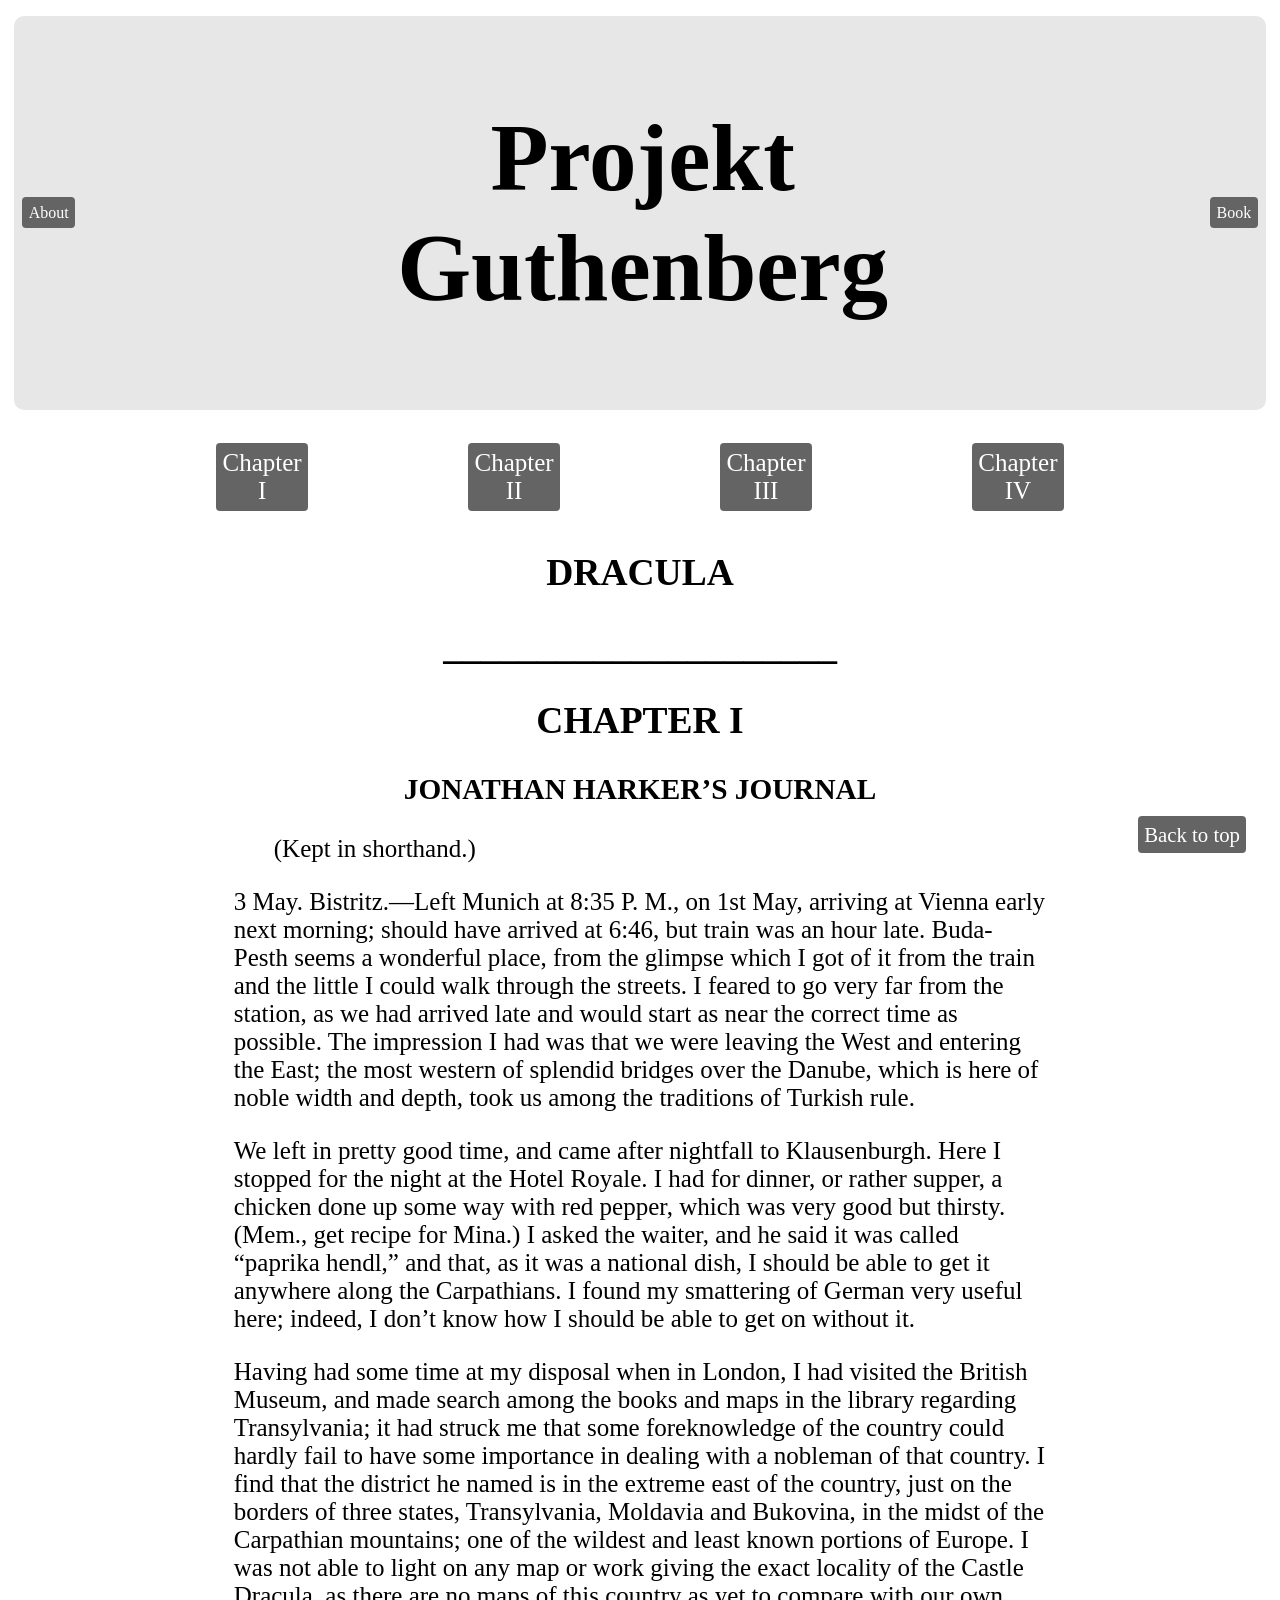
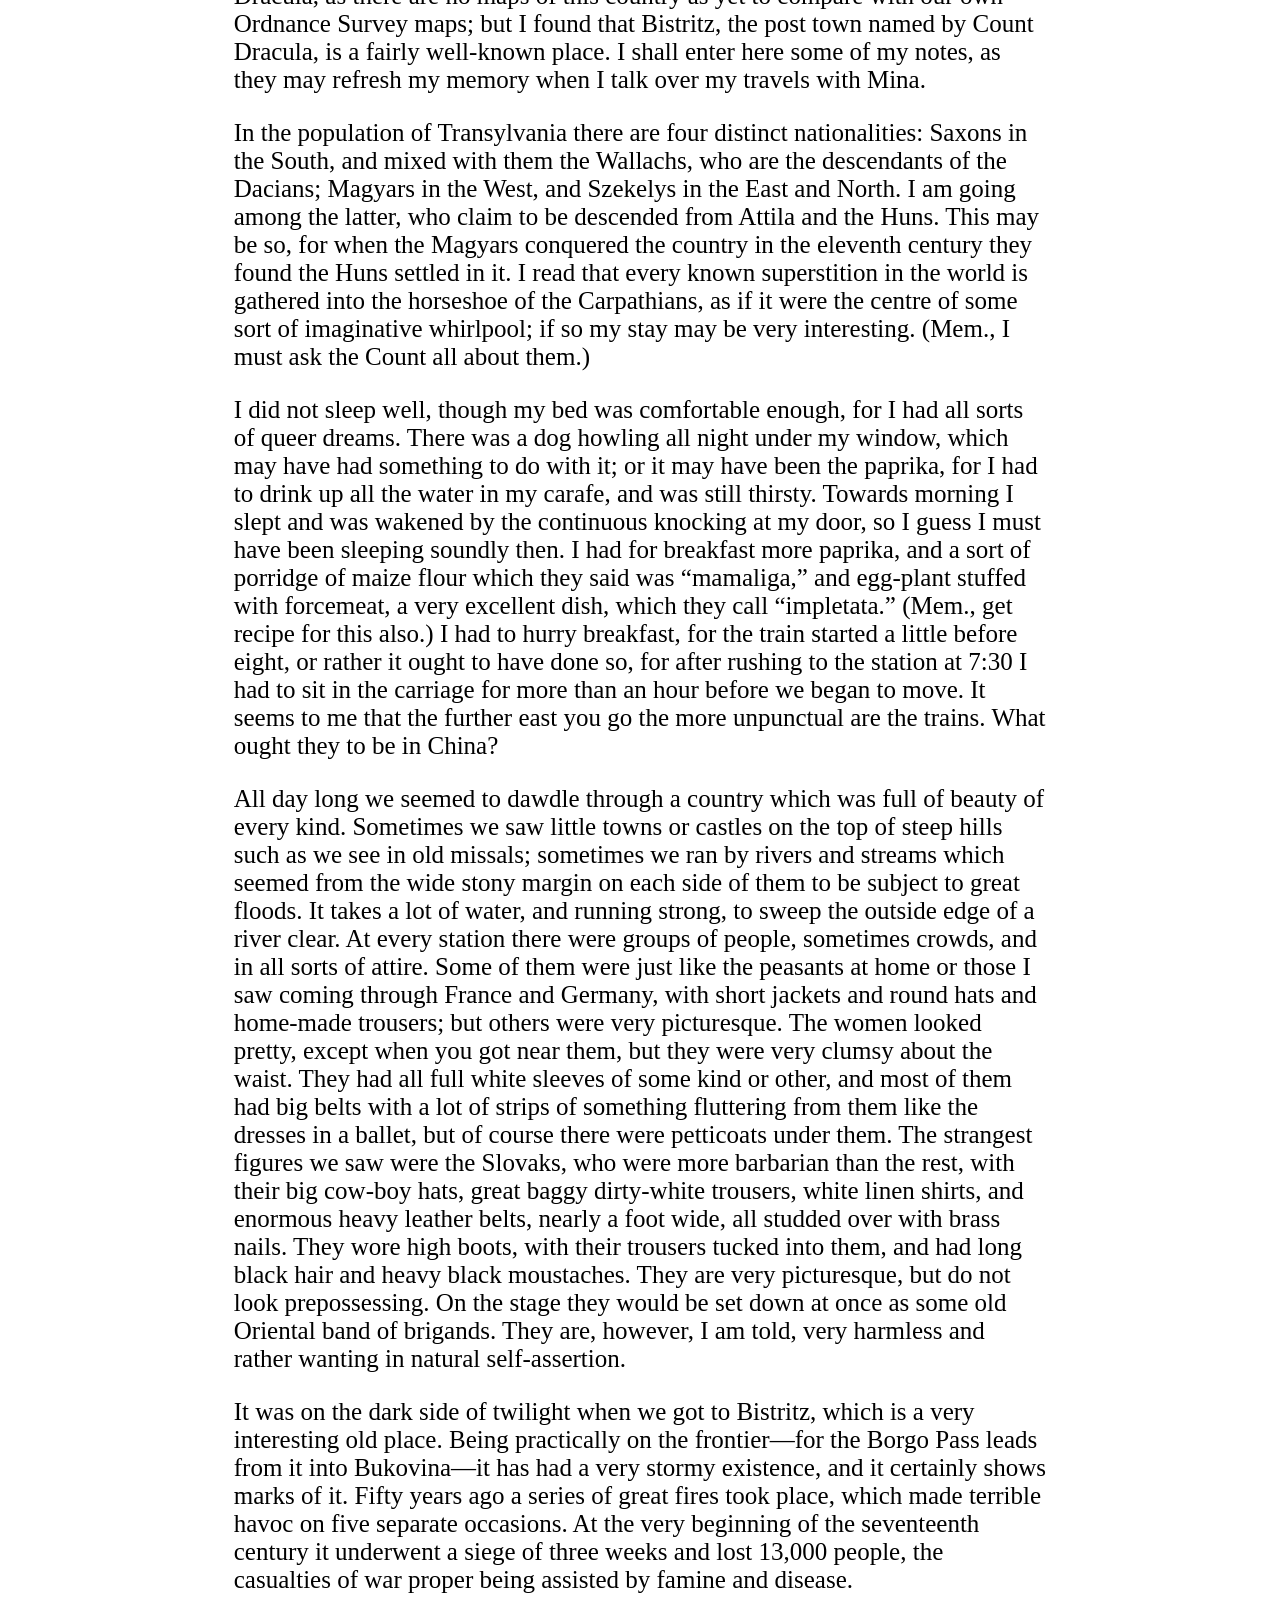
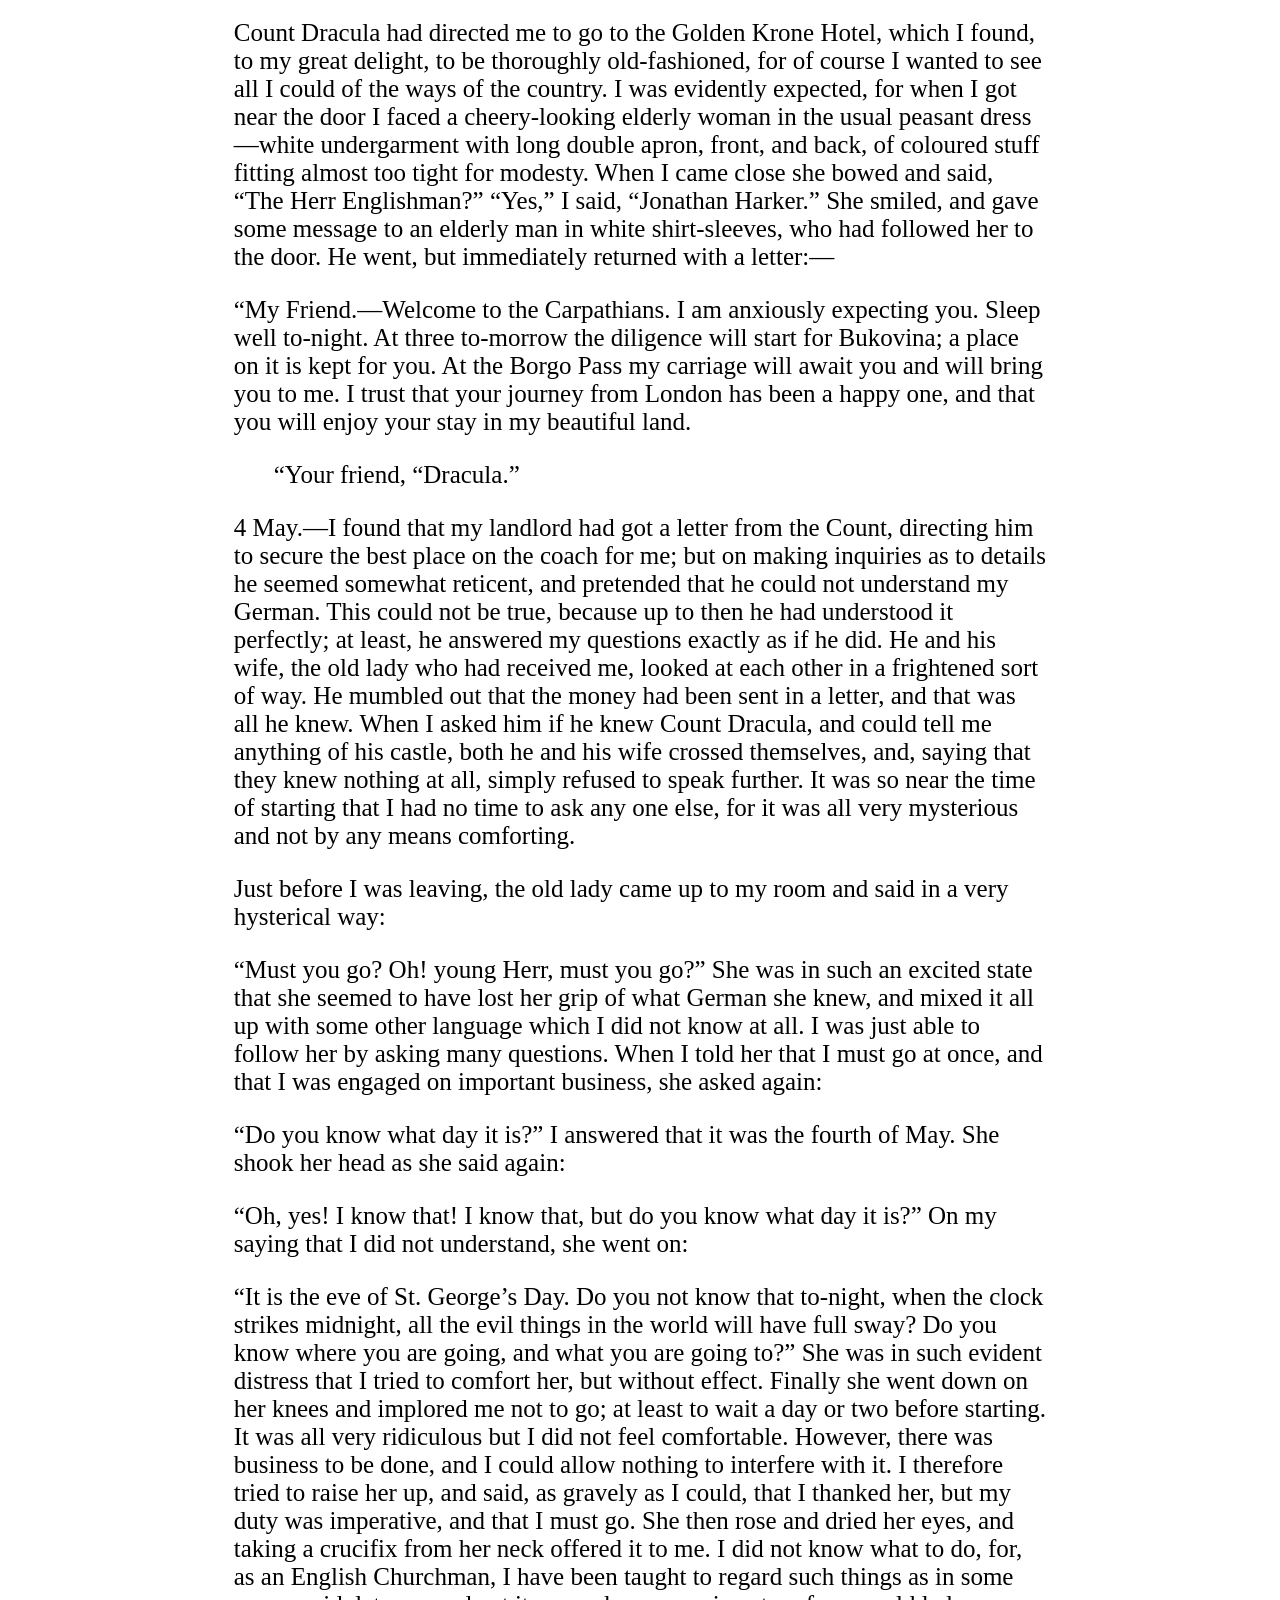
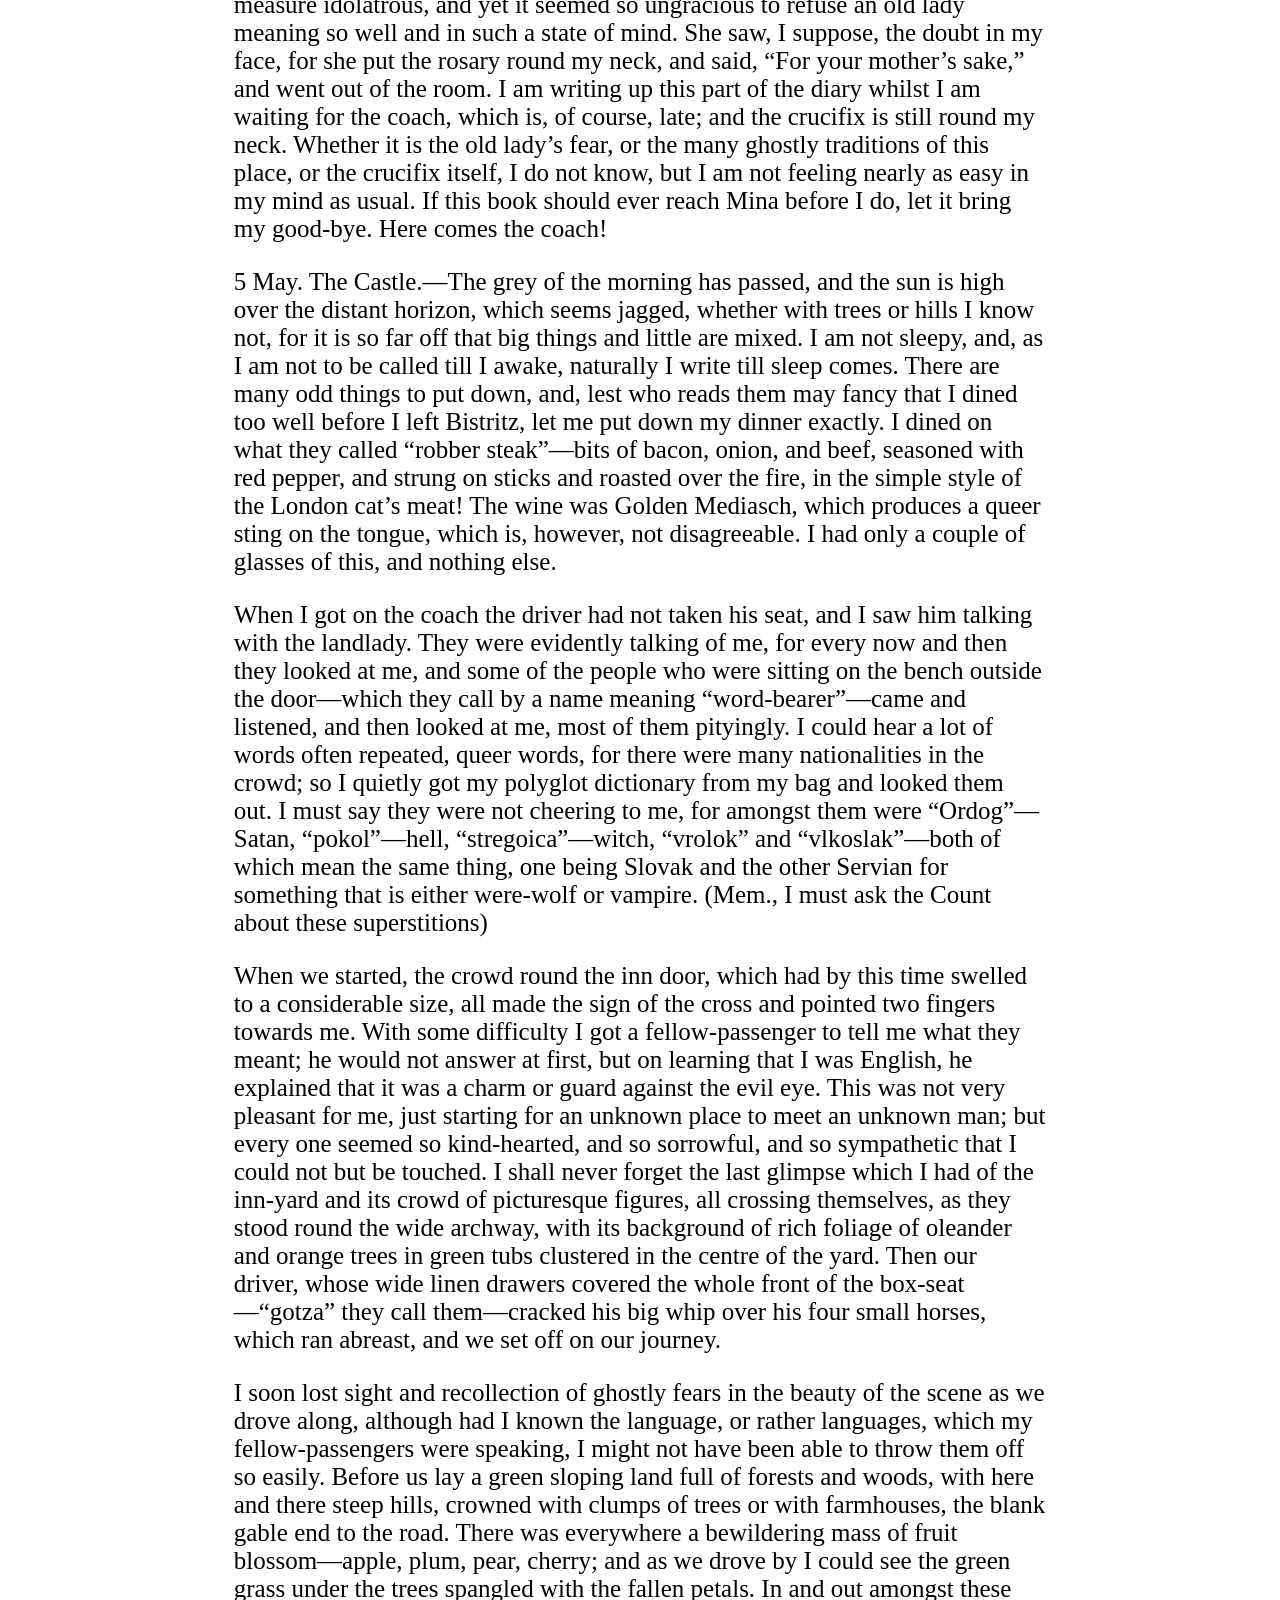
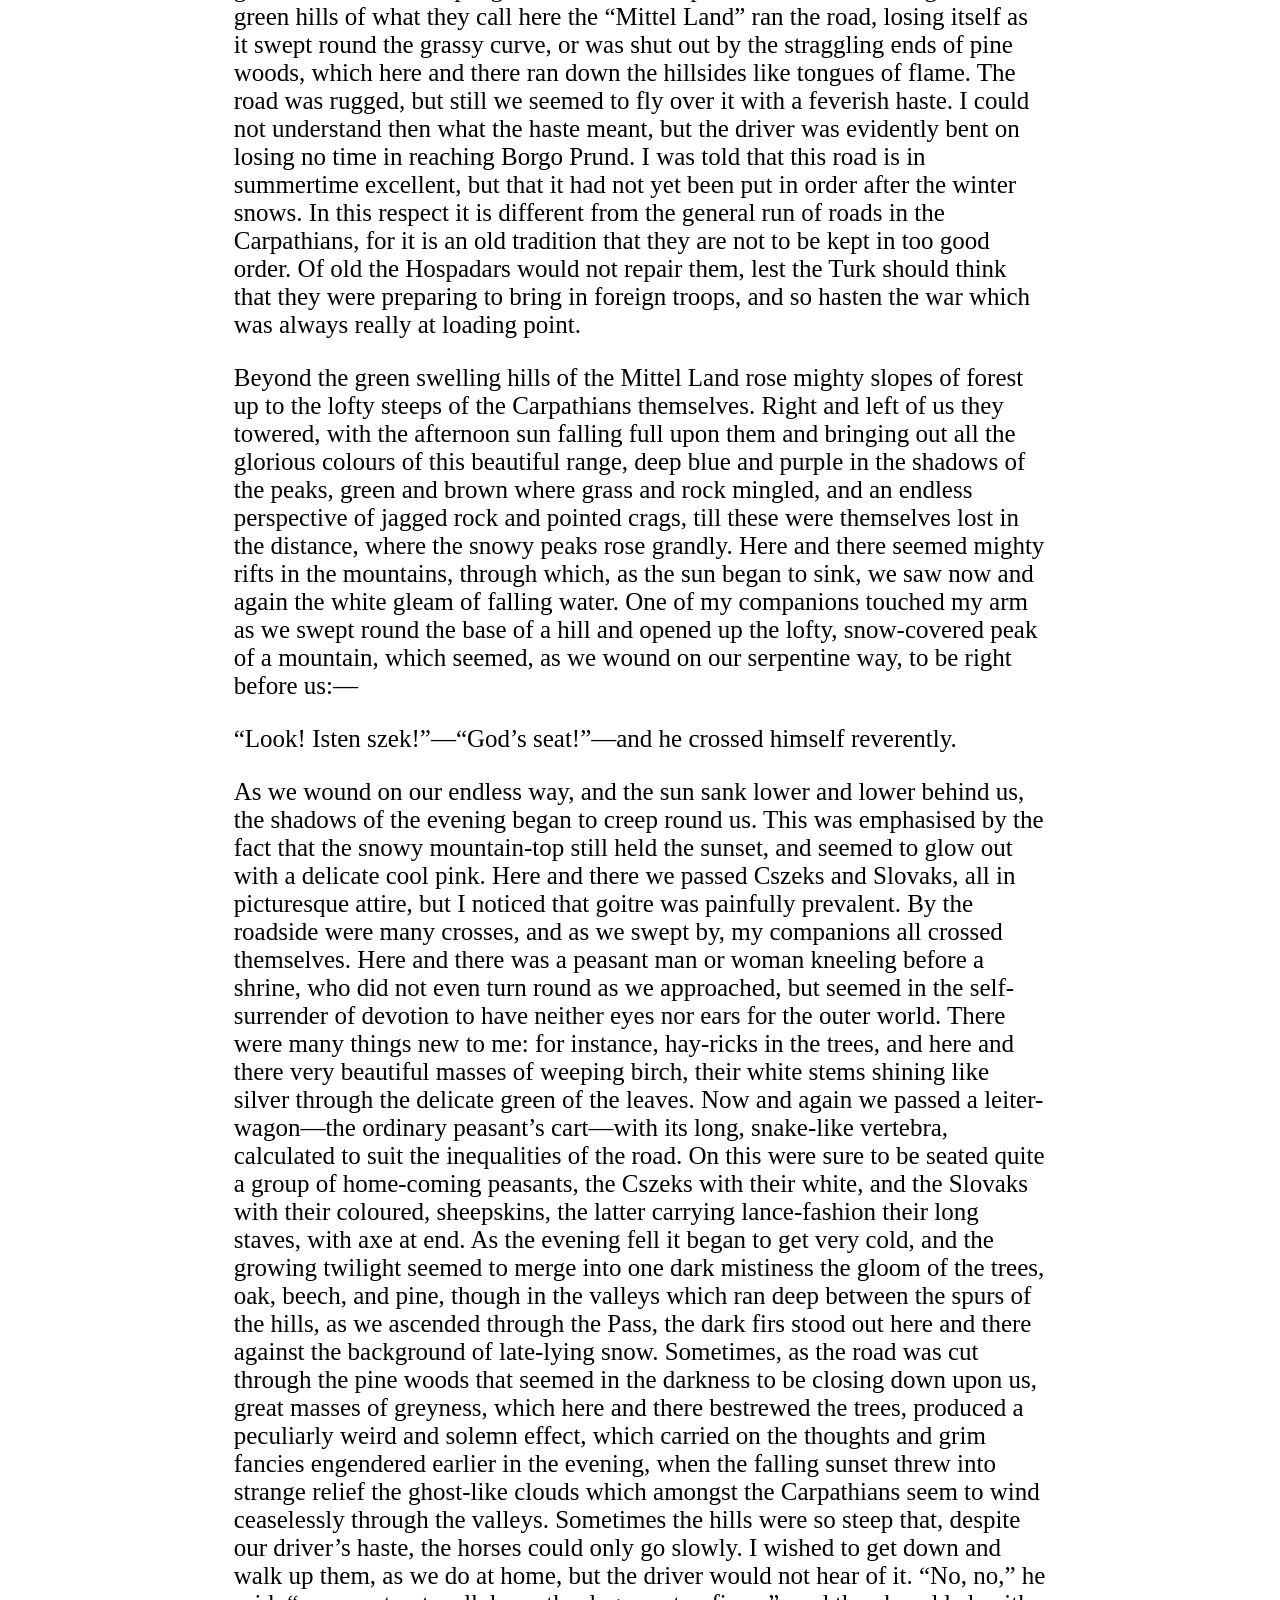
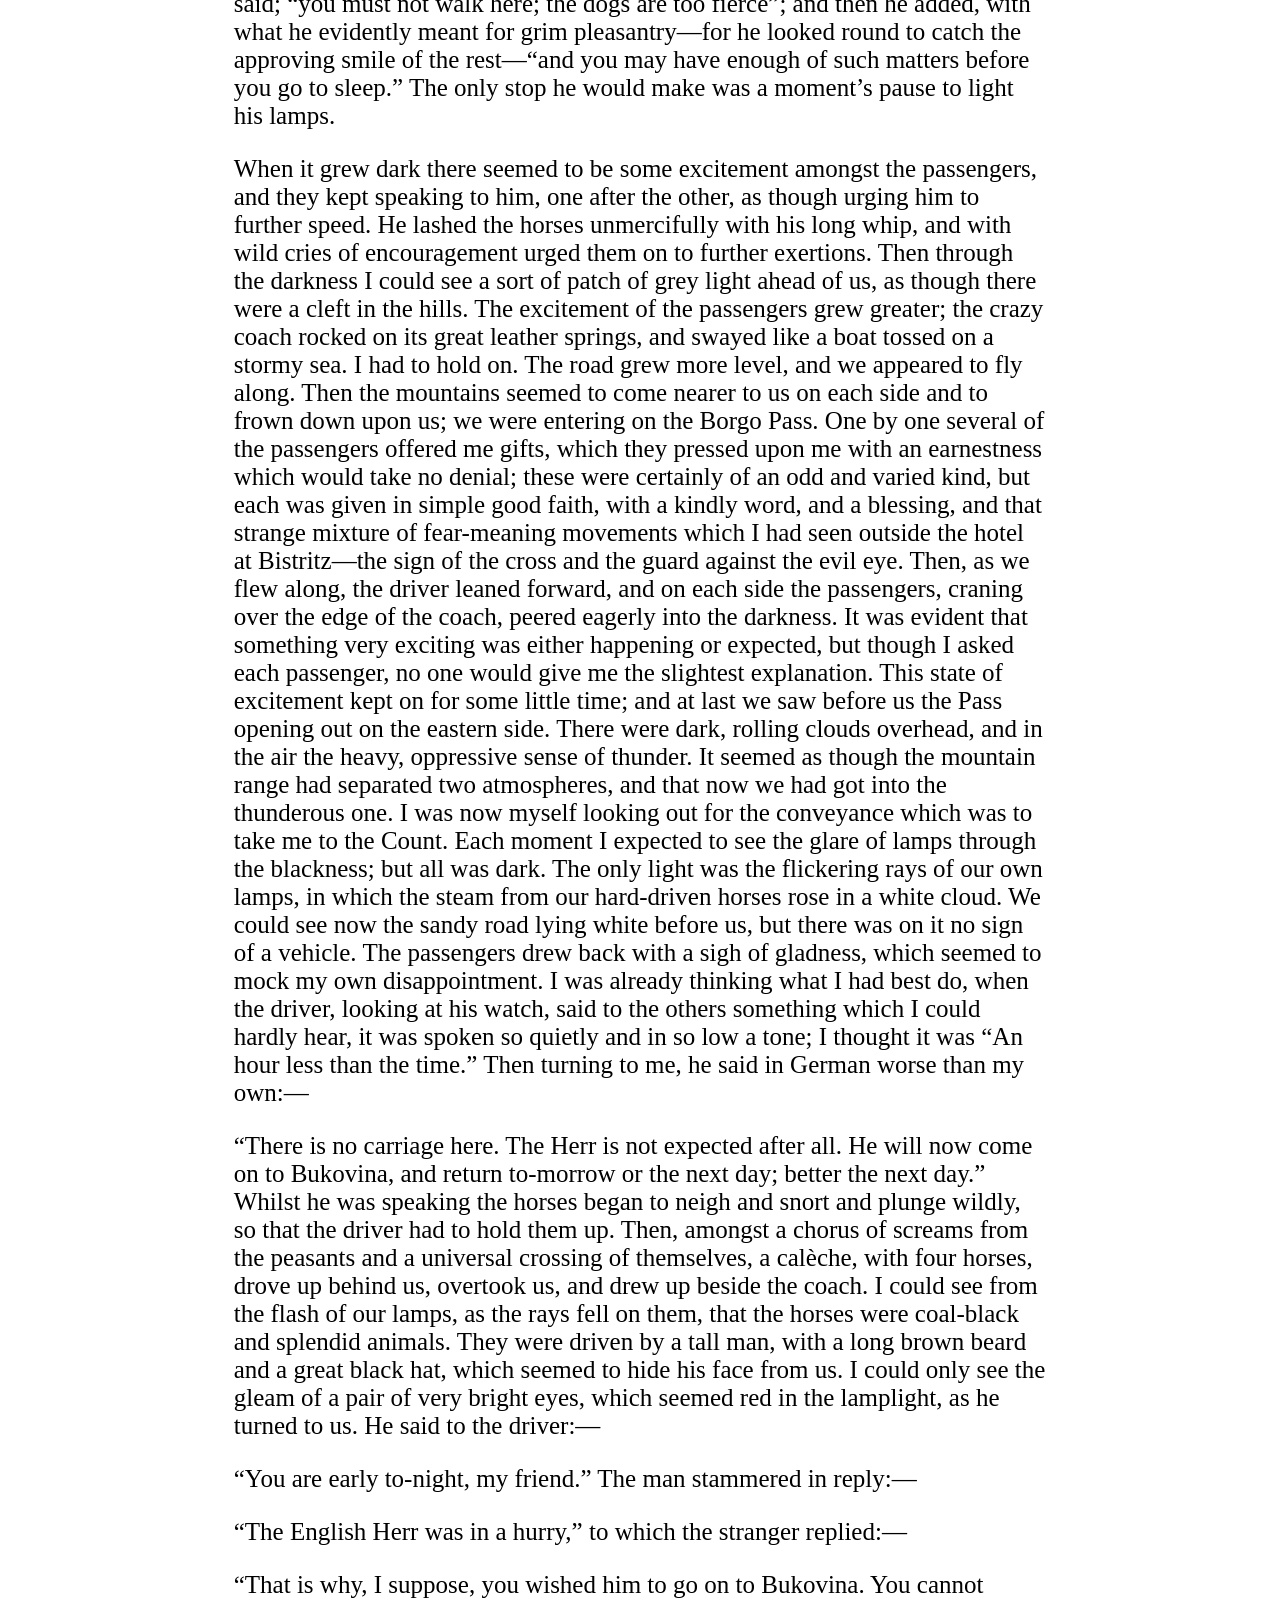
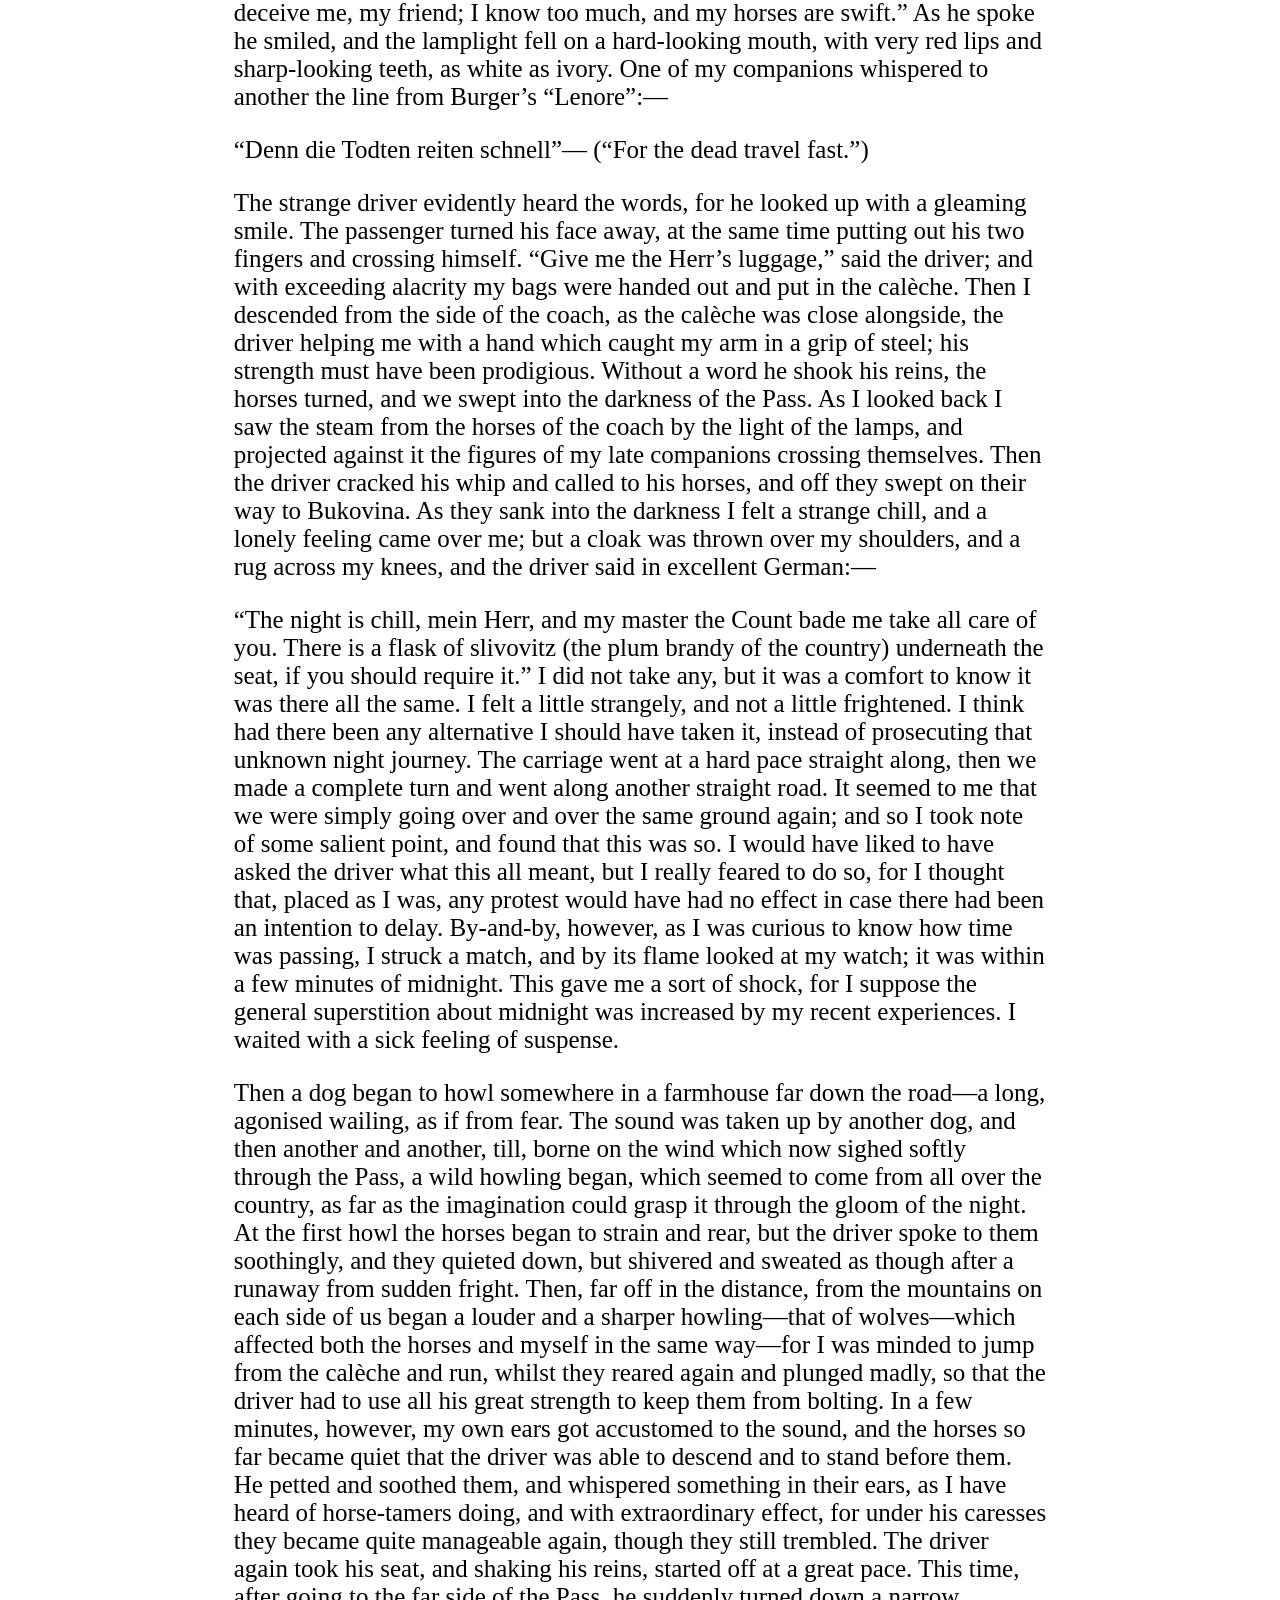
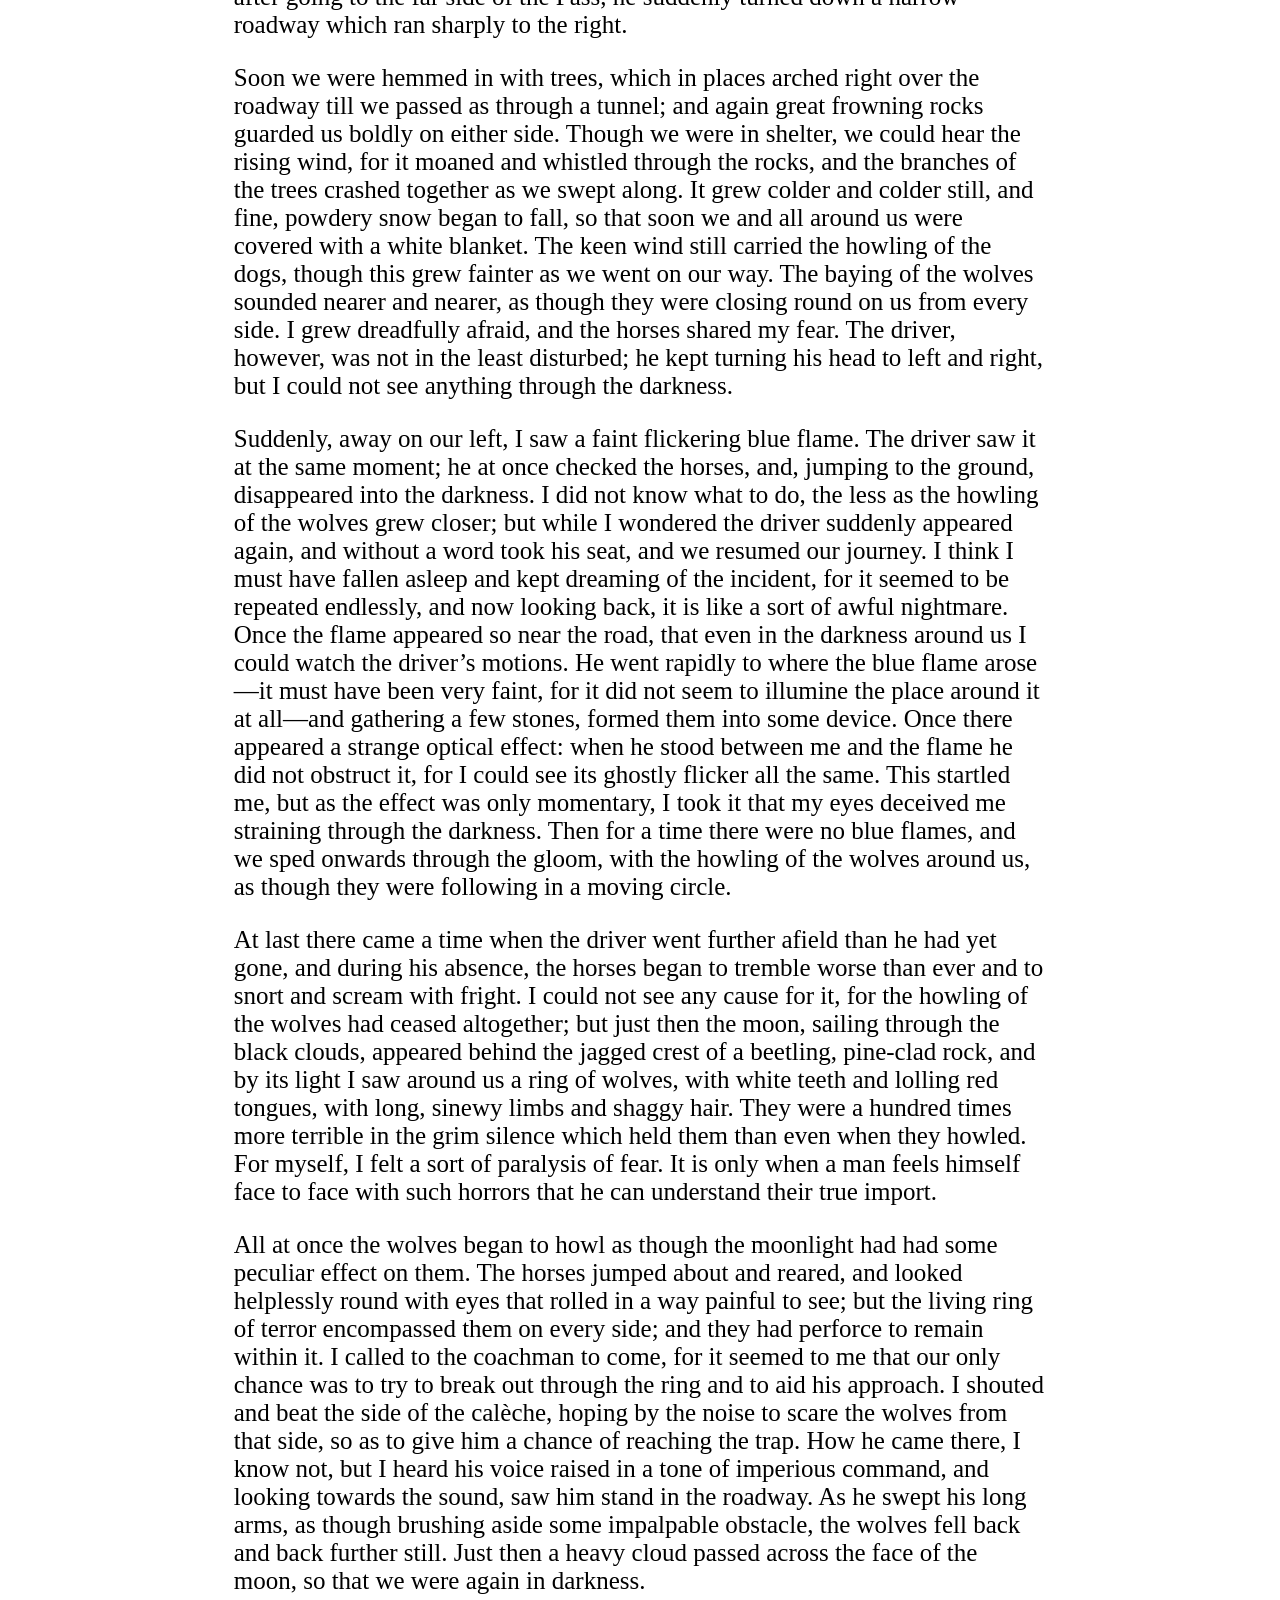
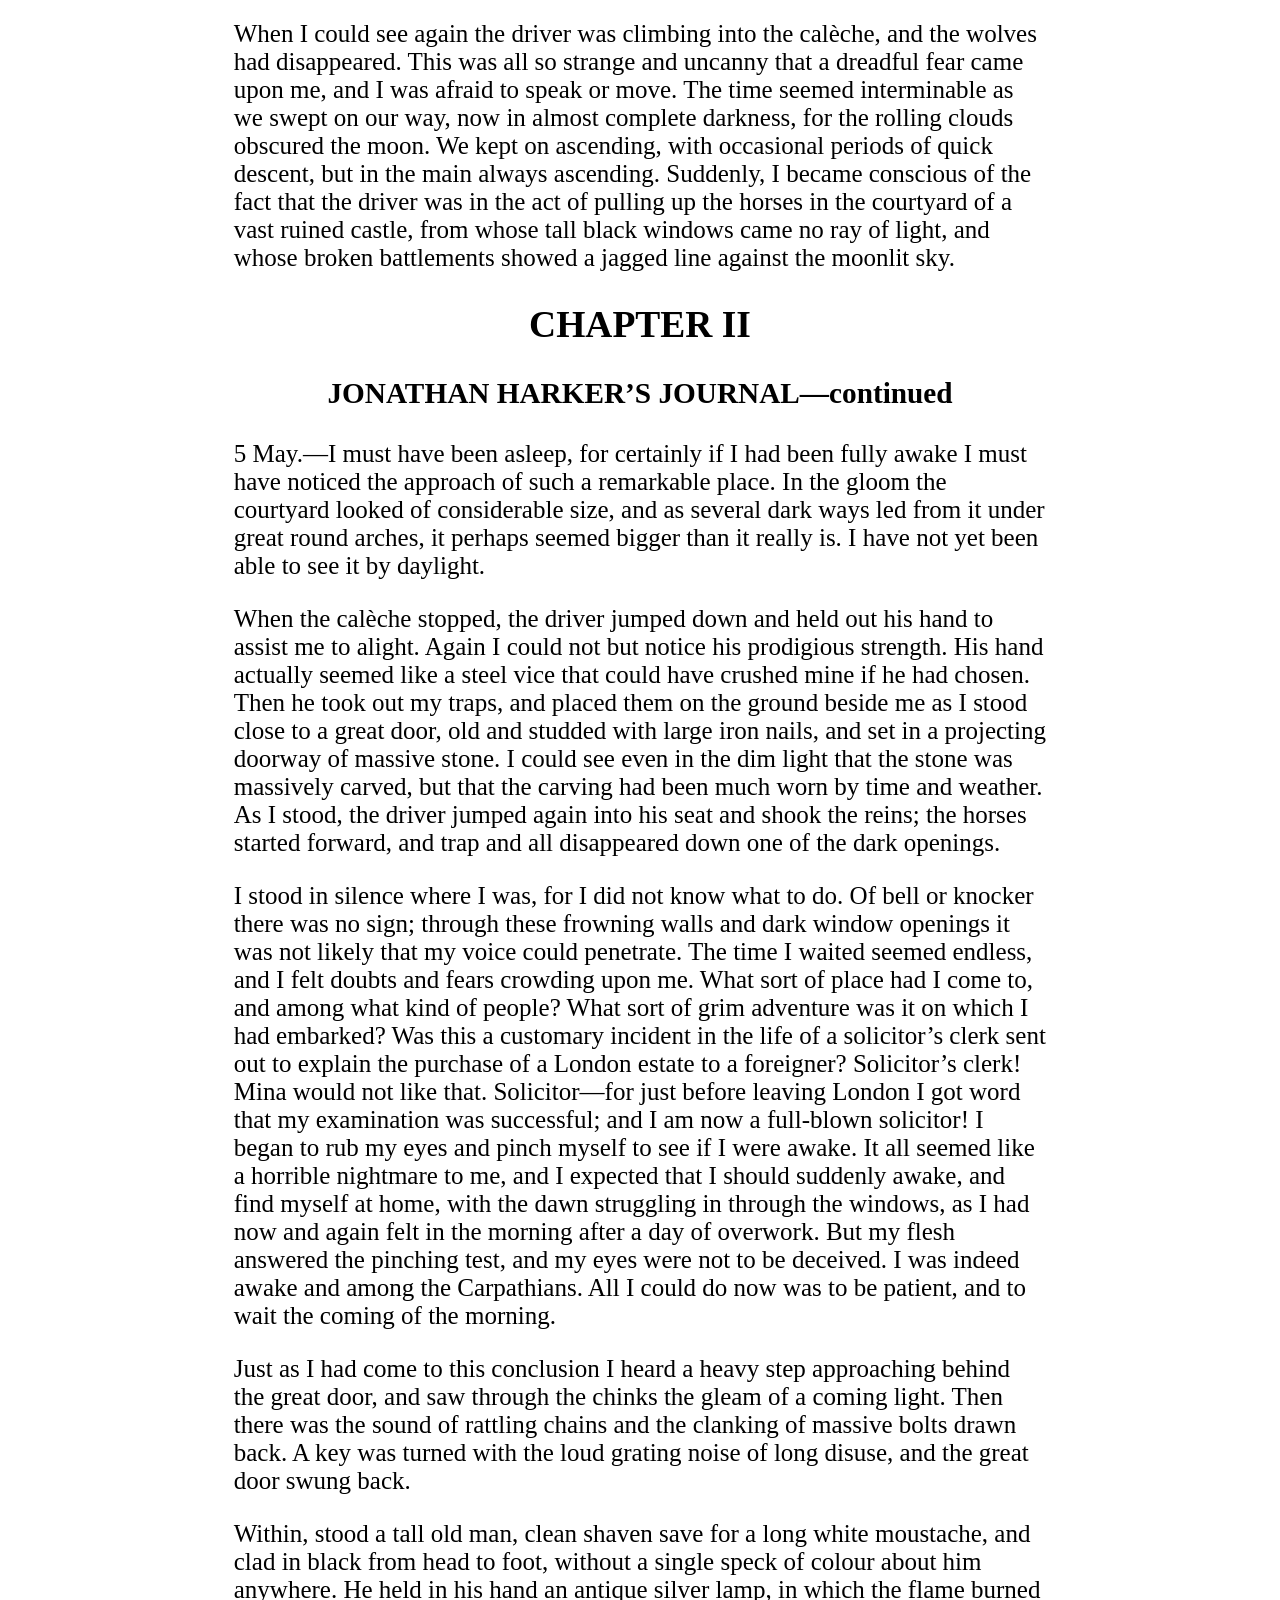
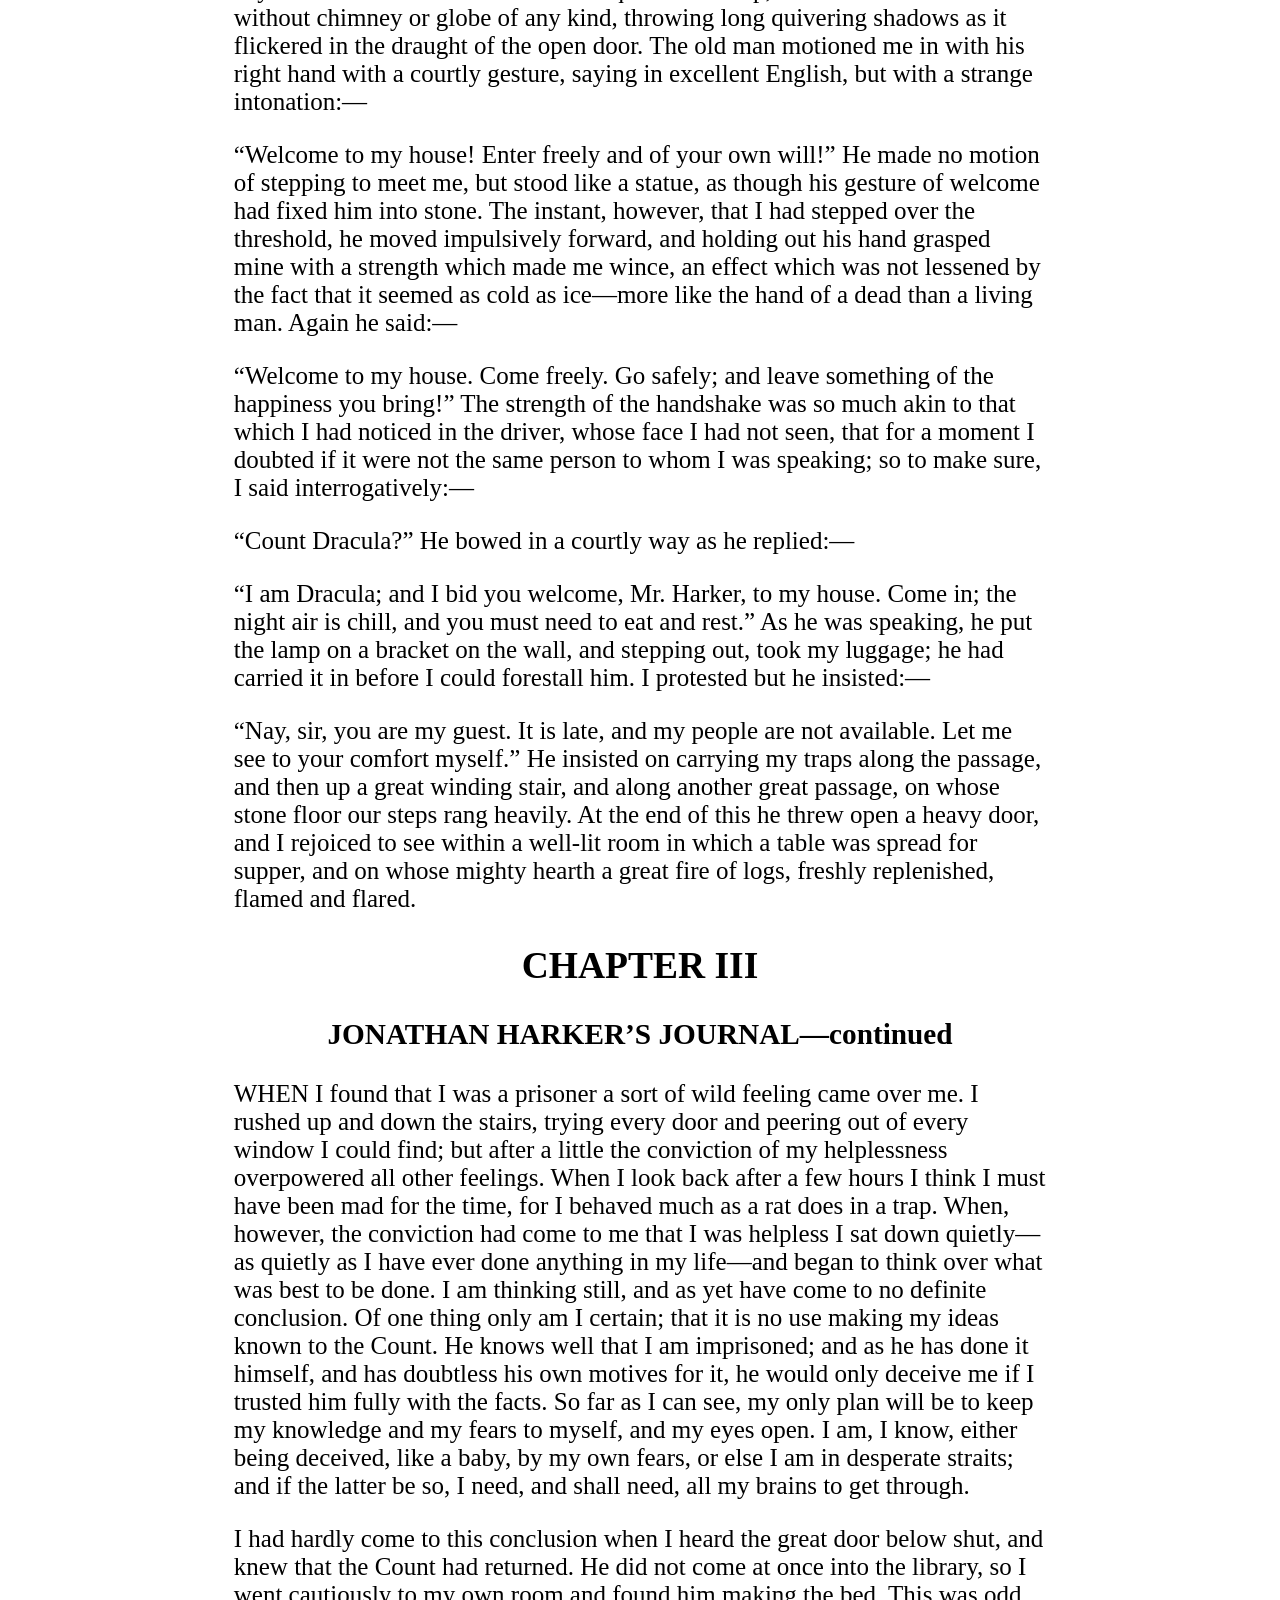
==== index.html @ 13e63dda "webbplats" ====
<!DOCTYPE html>
<html lang="en">
<head>
    <meta charset="UTF-8">
    <meta name="viewport" content="width=device-width, initial-scale=1.0">
    <title>Document</title>
    <link rel="stylesheet" href="guthenberg.css">
</head>
<body>
    <header id="Top">
        <nav>
            <ul>
                <li>
                    <a href="om_guthenberg.html">About</a>
                </li>
                <li>
                    <h1 class="Guthenberg">Projekt Guthenberg</h1>
                </li>
    
                <li>
                    <a href="index.html">Book</a>
                </li>
            </ul>
        </nav>
    </header>

    <main class="container">
        <nav>
            <ul>
                <li>
                    <a class="rubrikstil" href="#chapter1">Chapter I</a>
                </li>
                <li>
                    <a class="rubrikstil" href="#chapter2">Chapter II</a>
                </li>
                <li>
                    <a class="rubrikstil" href="#chapter3">Chapter III</a>
                </li>
                <li>
                    <a class="rubrikstil" href="#chapter4">Chapter IV</a>
                </li>
            </ul>
        </nav>

        <h2 class="rubrikstil" >
            DRACULA
        </h2>
        <h2 class="rubrikstil">
            _____________________
        </h2>
        <h2 id="chapter1" class="rubrikstil">
            CHAPTER I
        </h2>
        <h3 class="rubrikstil">
            JONATHAN HARKER’S JOURNAL
        </h3>
        <blockquote>
            <p>(Kept in shorthand.)</p>
        </blockquote>
        <p>3 May. Bistritz.—Left Munich at 8:35 P. M., on 1st May, arriving at Vienna early next morning; should have arrived at 6:46, but train was an hour late. Buda-Pesth seems a wonderful place, from the glimpse which I got of it from the train and the little I could walk through the streets. I feared to go very far from the station, as we had arrived late and would start as near the correct time as possible. The impression I had was that we were leaving the West and entering the East; the most western of splendid bridges over the Danube, which is here of noble width and depth, took us among the traditions of Turkish rule.</p>
        <p>We left in pretty good time, and came after nightfall to Klausenburgh. Here I stopped for the night at the Hotel Royale. I had for dinner, or rather supper, a chicken done up some way with red pepper, which was very good but thirsty. (Mem., get recipe for Mina.) I asked the waiter, and he said it was called “paprika hendl,” and that, as it was a national dish, I should be able to get it anywhere along the Carpathians. I found my smattering of German very useful here; indeed, I don’t know how I should be able to get on without it.</p>
        <p>Having had some time at my disposal when in London, I had visited the British Museum, and made search among the books and maps in the library regarding Transylvania; it had struck me that some foreknowledge of the country could hardly fail to have some importance in dealing with a nobleman of that country. I find that the district he named is in the extreme east of the country, just on the borders of three states, Transylvania, Moldavia and Bukovina, in the midst of the Carpathian mountains; one of the wildest and least known portions of Europe. I was not able to light on any map or work giving the exact locality of the Castle Dracula, as there are no maps of this country as yet to compare with our own Ordnance Survey maps; but I found that Bistritz, the post town named by Count Dracula, is a fairly well-known place. I shall enter here some of my notes, as they may refresh my memory when I talk over my travels with Mina.</p>
        <p>In the population of Transylvania there are four distinct nationalities: Saxons in the South, and mixed with them the Wallachs, who are the descendants of the Dacians; Magyars in the West, and Szekelys in the East and North. I am going among the latter, who claim to be descended from Attila and the Huns. This may be so, for when the Magyars conquered the country in the eleventh century they found the Huns settled in it. I read that every known superstition in the world is gathered into the horseshoe of the Carpathians, as if it were the centre of some sort of imaginative whirlpool; if so my stay may be very interesting. (Mem., I must ask the Count all about them.)</p>
        <p>I did not sleep well, though my bed was comfortable enough, for I had all sorts of queer dreams. There was a dog howling all night under my window, which may have had something to do with it; or it may have been the paprika, for I had to drink up all the water in my carafe, and was still thirsty. Towards morning I slept and was wakened by the continuous knocking at my door, so I guess I must have been sleeping soundly then. I had for breakfast more paprika, and a sort of porridge of maize flour which they said was “mamaliga,” and egg-plant stuffed with forcemeat, a very excellent dish, which they call “impletata.” (Mem., get recipe for this also.) I had to hurry breakfast, for the train started a little before eight, or rather it ought to have done so, for after rushing to the station at 7:30 I had to sit in the carriage for more than an hour before we began to move. It seems to me that the further east you go the more unpunctual are the trains. What ought they to be in China?</p>
        <p>All day long we seemed to dawdle through a country which was full of beauty of every kind. Sometimes we saw little towns or castles on the top of steep hills such as we see in old missals; sometimes we ran by rivers and streams which seemed from the wide stony margin on each side of them to be subject to great floods. It takes a lot of water, and running strong, to sweep the outside edge of a river clear. At every station there were groups of people, sometimes crowds, and in all sorts of attire. Some of them were just like the peasants at home or those I saw coming through France and Germany, with short jackets and round hats and home-made trousers; but others were very picturesque. The women looked pretty, except when you got near them, but they were very clumsy about the waist. They had all full white sleeves of some kind or other, and most of them had big belts with a lot of strips of something fluttering from them like the dresses in a ballet, but of course there were petticoats under them. The strangest figures we saw were the Slovaks, who were more barbarian than the rest, with their big cow-boy hats, great baggy dirty-white trousers, white linen shirts, and enormous heavy leather belts, nearly a foot wide, all studded over with brass nails. They wore high boots, with their trousers tucked into them, and had long black hair and heavy black moustaches. They are very picturesque, but do not look prepossessing. On the stage they would be set down at once as some old Oriental band of brigands. They are, however, I am told, very harmless and rather wanting in natural self-assertion.</p>
        <p>It was on the dark side of twilight when we got to Bistritz, which is a very interesting old place. Being practically on the frontier—for the Borgo Pass leads from it into Bukovina—it has had a very stormy existence, and it certainly shows marks of it. Fifty years ago a series of great fires took place, which made terrible havoc on five separate occasions. At the very beginning of the seventeenth century it underwent a siege of three weeks and lost 13,000 people, the casualties of war proper being assisted by famine and disease.</p>
        <p>Count Dracula had directed me to go to the Golden Krone Hotel, which I found, to my great delight, to be thoroughly old-fashioned, for of course I wanted to see all I could of the ways of the country. I was evidently expected, for when I got near the door I faced a cheery-looking elderly woman in the usual peasant dress—white undergarment with long double apron, front, and back, of coloured stuff fitting almost too tight for modesty. When I came close she bowed and said, “The Herr Englishman?” “Yes,” I said, “Jonathan Harker.” She smiled, and gave some message to an elderly man in white shirt-sleeves, who had followed her to the door. He went, but immediately returned with a letter:—</p>
        <p> “My Friend.—Welcome to the Carpathians. I am anxiously expecting you. Sleep well to-night. At three to-morrow the diligence will start for Bukovina; a place on it is kept for you. At the Borgo Pass my carriage will await you and will bring you to me. I trust that your journey from London has been a happy one, and that you will enjoy your stay in my beautiful land.</p>
        <blockquote>
        <p>“Your friend, “Dracula.”</p>
        </blockquote>
        <p>4 May.—I found that my landlord had got a letter from the Count, directing him to secure the best place on the coach for me; but on making inquiries as to details he seemed somewhat reticent, and pretended that he could not understand my German. This could not be true, because up to then he had understood it perfectly; at least, he answered my questions exactly as if he did. He and his wife, the old lady who had received me, looked at each other in a frightened sort of way. He mumbled out that the money had been sent in a letter, and that was all he knew. When I asked him if he knew Count Dracula, and could tell me anything of his castle, both he and his wife crossed themselves, and, saying that they knew nothing at all, simply refused to speak further. It was so near the time of starting that I had no time to ask any one else, for it was all very mysterious and not by any means comforting.</p>
        <p>Just before I was leaving, the old lady came up to my room and said in a very hysterical way:</p>
        <p>“Must you go? Oh! young Herr, must you go?” She was in such an excited state that she seemed to have lost her grip of what German she knew, and mixed it all up with some other language which I did not know at all. I was just able to follow her by asking many questions. When I told her that I must go at once, and that I was engaged on important business, she asked again:</p>
        <p>“Do you know what day it is?” I answered that it was the fourth of May. She shook her head as she said again:</p>
        <p>“Oh, yes! I know that! I know that, but do you know what day it is?” On my saying that I did not understand, she went on:</p>
        <p>“It is the eve of St. George’s Day. Do you not know that to-night, when the clock strikes midnight, all the evil things in the world will have full sway? Do you know where you are going, and what you are going to?” She was in such evident distress that I tried to comfort her, but without effect. Finally she went down on her knees and implored me not to go; at least to wait a day or two before starting. It was all very ridiculous but I did not feel comfortable. However, there was business to be done, and I could allow nothing to interfere with it. I therefore tried to raise her up, and said, as gravely as I could, that I thanked her, but my duty was imperative, and that I must go. She then rose and dried her eyes, and taking a crucifix from her neck offered it to me. I did not know what to do, for, as an English Churchman, I have been taught to regard such things as in some measure idolatrous, and yet it seemed so ungracious to refuse an old lady meaning so well and in such a state of mind. She saw, I suppose, the doubt in my face, for she put the rosary round my neck, and said, “For your mother’s sake,” and went out of the room. I am writing up this part of the diary whilst I am waiting for the coach, which is, of course, late; and the crucifix is still round my neck. Whether it is the old lady’s fear, or the many ghostly traditions of this place, or the crucifix itself, I do not know, but I am not feeling nearly as easy in my mind as usual. If this book should ever reach Mina before I do, let it bring my good-bye. Here comes the coach!</p>
        <p>5 May. The Castle.—The grey of the morning has passed, and the sun is high over the distant horizon, which seems jagged, whether with trees or hills I know not, for it is so far off that big things and little are mixed. I am not sleepy, and, as I am not to be called till I awake, naturally I write till sleep comes. There are many odd things to put down, and, lest who reads them may fancy that I dined too well before I left Bistritz, let me put down my dinner exactly. I dined on what they called “robber steak”—bits of bacon, onion, and beef, seasoned with red pepper, and strung on sticks and roasted over the fire, in the simple style of the London cat’s meat! The wine was Golden Mediasch, which produces a queer sting on the tongue, which is, however, not disagreeable. I had only a couple of glasses of this, and nothing else.</p>
        <p>When I got on the coach the driver had not taken his seat, and I saw him talking with the landlady. They were evidently talking of me, for every now and then they looked at me, and some of the people who were sitting on the bench outside the door—which they call by a name meaning “word-bearer”—came and listened, and then looked at me, most of them pityingly. I could hear a lot of words often repeated, queer words, for there were many nationalities in the crowd; so I quietly got my polyglot dictionary from my bag and looked them out. I must say they were not cheering to me, for amongst them were “Ordog”—Satan, “pokol”—hell, “stregoica”—witch, “vrolok” and “vlkoslak”—both of which mean the same thing, one being Slovak and the other Servian for something that is either were-wolf or vampire. (Mem., I must ask the Count about these superstitions)</p>
        <p>When we started, the crowd round the inn door, which had by this time swelled to a considerable size, all made the sign of the cross and pointed two fingers towards me. With some difficulty I got a fellow-passenger to tell me what they meant; he would not answer at first, but on learning that I was English, he explained that it was a charm or guard against the evil eye. This was not very pleasant for me, just starting for an unknown place to meet an unknown man; but every one seemed so kind-hearted, and so sorrowful, and so sympathetic that I could not but be touched. I shall never forget the last glimpse which I had of the inn-yard and its crowd of picturesque figures, all crossing themselves, as they stood round the wide archway, with its background of rich foliage of oleander and orange trees in green tubs clustered in the centre of the yard. Then our driver, whose wide linen drawers covered the whole front of the box-seat—“gotza” they call them—cracked his big whip over his four small horses, which ran abreast, and we set off on our journey.</p>
        <p>I soon lost sight and recollection of ghostly fears in the beauty of the scene as we drove along, although had I known the language, or rather languages, which my fellow-passengers were speaking, I might not have been able to throw them off so easily. Before us lay a green sloping land full of forests and woods, with here and there steep hills, crowned with clumps of trees or with farmhouses, the blank gable end to the road. There was everywhere a bewildering mass of fruit blossom—apple, plum, pear, cherry; and as we drove by I could see the green grass under the trees spangled with the fallen petals. In and out amongst these green hills of what they call here the “Mittel Land” ran the road, losing itself as it swept round the grassy curve, or was shut out by the straggling ends of pine woods, which here and there ran down the hillsides like tongues of flame. The road was rugged, but still we seemed to fly over it with a feverish haste. I could not understand then what the haste meant, but the driver was evidently bent on losing no time in reaching Borgo Prund. I was told that this road is in summertime excellent, but that it had not yet been put in order after the winter snows. In this respect it is different from the general run of roads in the Carpathians, for it is an old tradition that they are not to be kept in too good order. Of old the Hospadars would not repair them, lest the Turk should think that they were preparing to bring in foreign troops, and so hasten the war which was always really at loading point.</p>
        <p>Beyond the green swelling hills of the Mittel Land rose mighty slopes of forest up to the lofty steeps of the Carpathians themselves. Right and left of us they towered, with the afternoon sun falling full upon them and bringing out all the glorious colours of this beautiful range, deep blue and purple in the shadows of the peaks, green and brown where grass and rock mingled, and an endless perspective of jagged rock and pointed crags, till these were themselves lost in the distance, where the snowy peaks rose grandly. Here and there seemed mighty rifts in the mountains, through which, as the sun began to sink, we saw now and again the white gleam of falling water. One of my companions touched my arm as we swept round the base of a hill and opened up the lofty, snow-covered peak of a mountain, which seemed, as we wound on our serpentine way, to be right before us:—</p>
        <p>“Look! Isten szek!”—“God’s seat!”—and he crossed himself reverently.</p>
        <p>As we wound on our endless way, and the sun sank lower and lower behind us, the shadows of the evening began to creep round us. This was emphasised by the fact that the snowy mountain-top still held the sunset, and seemed to glow out with a delicate cool pink. Here and there we passed Cszeks and Slovaks, all in picturesque attire, but I noticed that goitre was painfully prevalent. By the roadside were many crosses, and as we swept by, my companions all crossed themselves. Here and there was a peasant man or woman kneeling before a shrine, who did not even turn round as we approached, but seemed in the self-surrender of devotion to have neither eyes nor ears for the outer world. There were many things new to me: for instance, hay-ricks in the trees, and here and there very beautiful masses of weeping birch, their white stems shining like silver through the delicate green of the leaves. Now and again we passed a leiter-wagon—the ordinary peasant’s cart—with its long, snake-like vertebra, calculated to suit the inequalities of the road. On this were sure to be seated quite a group of home-coming peasants, the Cszeks with their white, and the Slovaks with their coloured, sheepskins, the latter carrying lance-fashion their long staves, with axe at end. As the evening fell it began to get very cold, and the growing twilight seemed to merge into one dark mistiness the gloom of the trees, oak, beech, and pine, though in the valleys which ran deep between the spurs of the hills, as we ascended through the Pass, the dark firs stood out here and there against the background of late-lying snow. Sometimes, as the road was cut through the pine woods that seemed in the darkness to be closing down upon us, great masses of greyness, which here and there bestrewed the trees, produced a peculiarly weird and solemn effect, which carried on the thoughts and grim fancies engendered earlier in the evening, when the falling sunset threw into strange relief the ghost-like clouds which amongst the Carpathians seem to wind ceaselessly through the valleys. Sometimes the hills were so steep that, despite our driver’s haste, the horses could only go slowly. I wished to get down and walk up them, as we do at home, but the driver would not hear of it. “No, no,” he said; “you must not walk here; the dogs are too fierce”; and then he added, with what he evidently meant for grim pleasantry—for he looked round to catch the approving smile of the rest—“and you may have enough of such matters before you go to sleep.” The only stop he would make was a moment’s pause to light his lamps.</p>
        <p>When it grew dark there seemed to be some excitement amongst the passengers, and they kept speaking to him, one after the other, as though urging him to further speed. He lashed the horses unmercifully with his long whip, and with wild cries of encouragement urged them on to further exertions. Then through the darkness I could see a sort of patch of grey light ahead of us, as though there were a cleft in the hills. The excitement of the passengers grew greater; the crazy coach rocked on its great leather springs, and swayed like a boat tossed on a stormy sea. I had to hold on. The road grew more level, and we appeared to fly along. Then the mountains seemed to come nearer to us on each side and to frown down upon us; we were entering on the Borgo Pass. One by one several of the passengers offered me gifts, which they pressed upon me with an earnestness which would take no denial; these were certainly of an odd and varied kind, but each was given in simple good faith, with a kindly word, and a blessing, and that strange mixture of fear-meaning movements which I had seen outside the hotel at Bistritz—the sign of the cross and the guard against the evil eye. Then, as we flew along, the driver leaned forward, and on each side the passengers, craning over the edge of the coach, peered eagerly into the darkness. It was evident that something very exciting was either happening or expected, but though I asked each passenger, no one would give me the slightest explanation. This state of excitement kept on for some little time; and at last we saw before us the Pass opening out on the eastern side. There were dark, rolling clouds overhead, and in the air the heavy, oppressive sense of thunder. It seemed as though the mountain range had separated two atmospheres, and that now we had got into the thunderous one. I was now myself looking out for the conveyance which was to take me to the Count. Each moment I expected to see the glare of lamps through the blackness; but all was dark. The only light was the flickering rays of our own lamps, in which the steam from our hard-driven horses rose in a white cloud. We could see now the sandy road lying white before us, but there was on it no sign of a vehicle. The passengers drew back with a sigh of gladness, which seemed to mock my own disappointment. I was already thinking what I had best do, when the driver, looking at his watch, said to the others something which I could hardly hear, it was spoken so quietly and in so low a tone; I thought it was “An hour less than the time.” Then turning to me, he said in German worse than my own:—</p>
        <p>“There is no carriage here. The Herr is not expected after all. He will now come on to Bukovina, and return to-morrow or the next day; better the next day.” Whilst he was speaking the horses began to neigh and snort and plunge wildly, so that the driver had to hold them up. Then, amongst a chorus of screams from the peasants and a universal crossing of themselves, a calèche, with four horses, drove up behind us, overtook us, and drew up beside the coach. I could see from the flash of our lamps, as the rays fell on them, that the horses were coal-black and splendid animals. They were driven by a tall man, with a long brown beard and a great black hat, which seemed to hide his face from us. I could only see the gleam of a pair of very bright eyes, which seemed red in the lamplight, as he turned to us. He said to the driver:—</p>
        <p>“You are early to-night, my friend.” The man stammered in reply:—</p>
        <p>“The English Herr was in a hurry,” to which the stranger replied:—</p>
        <p>“That is why, I suppose, you wished him to go on to Bukovina. You cannot deceive me, my friend; I know too much, and my horses are swift.” As he spoke he smiled, and the lamplight fell on a hard-looking mouth, with very red lips and sharp-looking teeth, as white as ivory. One of my companions whispered to another the line from Burger’s “Lenore”:—</p>
        <p>“Denn die Todten reiten schnell”— (“For the dead travel fast.”)</p>
        <p>The strange driver evidently heard the words, for he looked up with a gleaming smile. The passenger turned his face away, at the same time putting out his two fingers and crossing himself. “Give me the Herr’s luggage,” said the driver; and with exceeding alacrity my bags were handed out and put in the calèche. Then I descended from the side of the coach, as the calèche was close alongside, the driver helping me with a hand which caught my arm in a grip of steel; his strength must have been prodigious. Without a word he shook his reins, the horses turned, and we swept into the darkness of the Pass. As I looked back I saw the steam from the horses of the coach by the light of the lamps, and projected against it the figures of my late companions crossing themselves. Then the driver cracked his whip and called to his horses, and off they swept on their way to Bukovina. As they sank into the darkness I felt a strange chill, and a lonely feeling came over me; but a cloak was thrown over my shoulders, and a rug across my knees, and the driver said in excellent German:—</p>
        <p>“The night is chill, mein Herr, and my master the Count bade me take all care of you. There is a flask of slivovitz (the plum brandy of the country) underneath the seat, if you should require it.” I did not take any, but it was a comfort to know it was there all the same. I felt a little strangely, and not a little frightened. I think had there been any alternative I should have taken it, instead of prosecuting that unknown night journey. The carriage went at a hard pace straight along, then we made a complete turn and went along another straight road. It seemed to me that we were simply going over and over the same ground again; and so I took note of some salient point, and found that this was so. I would have liked to have asked the driver what this all meant, but I really feared to do so, for I thought that, placed as I was, any protest would have had no effect in case there had been an intention to delay. By-and-by, however, as I was curious to know how time was passing, I struck a match, and by its flame looked at my watch; it was within a few minutes of midnight. This gave me a sort of shock, for I suppose the general superstition about midnight was increased by my recent experiences. I waited with a sick feeling of suspense.</p>
        <p>Then a dog began to howl somewhere in a farmhouse far down the road—a long, agonised wailing, as if from fear. The sound was taken up by another dog, and then another and another, till, borne on the wind which now sighed softly through the Pass, a wild howling began, which seemed to come from all over the country, as far as the imagination could grasp it through the gloom of the night. At the first howl the horses began to strain and rear, but the driver spoke to them soothingly, and they quieted down, but shivered and sweated as though after a runaway from sudden fright. Then, far off in the distance, from the mountains on each side of us began a louder and a sharper howling—that of wolves—which affected both the horses and myself in the same way—for I was minded to jump from the calèche and run, whilst they reared again and plunged madly, so that the driver had to use all his great strength to keep them from bolting. In a few minutes, however, my own ears got accustomed to the sound, and the horses so far became quiet that the driver was able to descend and to stand before them. He petted and soothed them, and whispered something in their ears, as I have heard of horse-tamers doing, and with extraordinary effect, for under his caresses they became quite manageable again, though they still trembled. The driver again took his seat, and shaking his reins, started off at a great pace. This time, after going to the far side of the Pass, he suddenly turned down a narrow roadway which ran sharply to the right.</p>
        <p>Soon we were hemmed in with trees, which in places arched right over the roadway till we passed as through a tunnel; and again great frowning rocks guarded us boldly on either side. Though we were in shelter, we could hear the rising wind, for it moaned and whistled through the rocks, and the branches of the trees crashed together as we swept along. It grew colder and colder still, and fine, powdery snow began to fall, so that soon we and all around us were covered with a white blanket. The keen wind still carried the howling of the dogs, though this grew fainter as we went on our way. The baying of the wolves sounded nearer and nearer, as though they were closing round on us from every side. I grew dreadfully afraid, and the horses shared my fear. The driver, however, was not in the least disturbed; he kept turning his head to left and right, but I could not see anything through the darkness.</p>
        <p>Suddenly, away on our left, I saw a faint flickering blue flame. The driver saw it at the same moment; he at once checked the horses, and, jumping to the ground, disappeared into the darkness. I did not know what to do, the less as the howling of the wolves grew closer; but while I wondered the driver suddenly appeared again, and without a word took his seat, and we resumed our journey. I think I must have fallen asleep and kept dreaming of the incident, for it seemed to be repeated endlessly, and now looking back, it is like a sort of awful nightmare. Once the flame appeared so near the road, that even in the darkness around us I could watch the driver’s motions. He went rapidly to where the blue flame arose—it must have been very faint, for it did not seem to illumine the place around it at all—and gathering a few stones, formed them into some device. Once there appeared a strange optical effect: when he stood between me and the flame he did not obstruct it, for I could see its ghostly flicker all the same. This startled me, but as the effect was only momentary, I took it that my eyes deceived me straining through the darkness. Then for a time there were no blue flames, and we sped onwards through the gloom, with the howling of the wolves around us, as though they were following in a moving circle.</p>
        <p>At last there came a time when the driver went further afield than he had yet gone, and during his absence, the horses began to tremble worse than ever and to snort and scream with fright. I could not see any cause for it, for the howling of the wolves had ceased altogether; but just then the moon, sailing through the black clouds, appeared behind the jagged crest of a beetling, pine-clad rock, and by its light I saw around us a ring of wolves, with white teeth and lolling red tongues, with long, sinewy limbs and shaggy hair. They were a hundred times more terrible in the grim silence which held them than even when they howled. For myself, I felt a sort of paralysis of fear. It is only when a man feels himself face to face with such horrors that he can understand their true import.</p>
        <p>All at once the wolves began to howl as though the moonlight had had some peculiar effect on them. The horses jumped about and reared, and looked helplessly round with eyes that rolled in a way painful to see; but the living ring of terror encompassed them on every side; and they had perforce to remain within it. I called to the coachman to come, for it seemed to me that our only chance was to try to break out through the ring and to aid his approach. I shouted and beat the side of the calèche, hoping by the noise to scare the wolves from that side, so as to give him a chance of reaching the trap. How he came there, I know not, but I heard his voice raised in a tone of imperious command, and looking towards the sound, saw him stand in the roadway. As he swept his long arms, as though brushing aside some impalpable obstacle, the wolves fell back and back further still. Just then a heavy cloud passed across the face of the moon, so that we were again in darkness.</p>
        <p>When I could see again the driver was climbing into the calèche, and the wolves had disappeared. This was all so strange and uncanny that a dreadful fear came upon me, and I was afraid to speak or move. The time seemed interminable as we swept on our way, now in almost complete darkness, for the rolling clouds obscured the moon. We kept on ascending, with occasional periods of quick descent, but in the main always ascending. Suddenly, I became conscious of the fact that the driver was in the act of pulling up the horses in the courtyard of a vast ruined castle, from whose tall black windows came no ray of light, and whose broken battlements showed a jagged line against the moonlit sky.</p>
        <h2 id="chapter2" class="rubrikstil">
            CHAPTER II
        </h2>
        <h3 class="rubrikstil">
            JONATHAN HARKER’S JOURNAL—continued
        </h3>
        <p>5 May.—I must have been asleep, for certainly if I had been fully awake I must have noticed the approach of such a remarkable place. In the gloom the courtyard looked of considerable size, and as several dark ways led from it under great round arches, it perhaps seemed bigger than it really is. I have not yet been able to see it by daylight.</p>
        <p>When the calèche stopped, the driver jumped down and held out his hand to assist me to alight. Again I could not but notice his prodigious strength. His hand actually seemed like a steel vice that could have crushed mine if he had chosen. Then he took out my traps, and placed them on the ground beside me as I stood close to a great door, old and studded with large iron nails, and set in a projecting doorway of massive stone. I could see even in the dim light that the stone was massively carved, but that the carving had been much worn by time and weather. As I stood, the driver jumped again into his seat and shook the reins; the horses started forward, and trap and all disappeared down one of the dark openings.</p>
        <p>I stood in silence where I was, for I did not know what to do. Of bell or knocker there was no sign; through these frowning walls and dark window openings it was not likely that my voice could penetrate. The time I waited seemed endless, and I felt doubts and fears crowding upon me. What sort of place had I come to, and among what kind of people? What sort of grim adventure was it on which I had embarked? Was this a customary incident in the life of a solicitor’s clerk sent out to explain the purchase of a London estate to a foreigner? Solicitor’s clerk! Mina would not like that. Solicitor—for just before leaving London I got word that my examination was successful; and I am now a full-blown solicitor! I began to rub my eyes and pinch myself to see if I were awake. It all seemed like a horrible nightmare to me, and I expected that I should suddenly awake, and find myself at home, with the dawn struggling in through the windows, as I had now and again felt in the morning after a day of overwork. But my flesh answered the pinching test, and my eyes were not to be deceived. I was indeed awake and among the Carpathians. All I could do now was to be patient, and to wait the coming of the morning.</p>
        <p>Just as I had come to this conclusion I heard a heavy step approaching behind the great door, and saw through the chinks the gleam of a coming light. Then there was the sound of rattling chains and the clanking of massive bolts drawn back. A key was turned with the loud grating noise of long disuse, and the great door swung back.</p>
        <p>Within, stood a tall old man, clean shaven save for a long white moustache, and clad in black from head to foot, without a single speck of colour about him anywhere. He held in his hand an antique silver lamp, in which the flame burned without chimney or globe of any kind, throwing long quivering shadows as it flickered in the draught of the open door. The old man motioned me in with his right hand with a courtly gesture, saying in excellent English, but with a strange intonation:—</p>
        <p>“Welcome to my house! Enter freely and of your own will!” He made no motion of stepping to meet me, but stood like a statue, as though his gesture of welcome had fixed him into stone. The instant, however, that I had stepped over the threshold, he moved impulsively forward, and holding out his hand grasped mine with a strength which made me wince, an effect which was not lessened by the fact that it seemed as cold as ice—more like the hand of a dead than a living man. Again he said:—</p>
        <p>“Welcome to my house. Come freely. Go safely; and leave something of the happiness you bring!” The strength of the handshake was so much akin to that which I had noticed in the driver, whose face I had not seen, that for a moment I doubted if it were not the same person to whom I was speaking; so to make sure, I said interrogatively:—</p>
        <p>“Count Dracula?” He bowed in a courtly way as he replied:—</p>
        <p>“I am Dracula; and I bid you welcome, Mr. Harker, to my house. Come in; the night air is chill, and you must need to eat and rest.” As he was speaking, he put the lamp on a bracket on the wall, and stepping out, took my luggage; he had carried it in before I could forestall him. I protested but he insisted:—</p>
        <p>“Nay, sir, you are my guest. It is late, and my people are not available. Let me see to your comfort myself.” He insisted on carrying my traps along the passage, and then up a great winding stair, and along another great passage, on whose stone floor our steps rang heavily. At the end of this he threw open a heavy door, and I rejoiced to see within a well-lit room in which a table was spread for supper, and on whose mighty hearth a great fire of logs, freshly replenished, flamed and flared.</p>
        <h2 id="chapter3" class="rubrikstil">
            CHAPTER III
        </h2>
        <h3 class="rubrikstil">
             JONATHAN HARKER’S JOURNAL—continued
        </h3>
        <p>WHEN I found that I was a prisoner a sort of wild feeling came over me. I rushed up and down the stairs, trying every door and peering out of every window I could find; but after a little the conviction of my helplessness overpowered all other feelings. When I look back after a few hours I think I must have been mad for the time, for I behaved much as a rat does in a trap. When, however, the conviction had come to me that I was helpless I sat down quietly—as quietly as I have ever done anything in my life—and began to think over what was best to be done. I am thinking still, and as yet have come to no definite conclusion. Of one thing only am I certain; that it is no use making my ideas known to the Count. He knows well that I am imprisoned; and as he has done it himself, and has doubtless his own motives for it, he would only deceive me if I trusted him fully with the facts. So far as I can see, my only plan will be to keep my knowledge and my fears to myself, and my eyes open. I am, I know, either being deceived, like a baby, by my own fears, or else I am in desperate straits; and if the latter be so, I need, and shall need, all my brains to get through.</p>
        <p>I had hardly come to this conclusion when I heard the great door below shut, and knew that the Count had returned. He did not come at once into the library, so I went cautiously to my own room and found him making the bed. This was odd, but only confirmed what I had all along thought—that there were no servants in the house. When later I saw him through the chink of the hinges of the door laying the table in the dining-room, I was assured of it; for if he does himself all these menial offices, surely it is proof that there is no one else to do them. This gave me a fright, for if there is no one else in the castle, it must have been the Count himself who was the driver of the coach that brought me here. This is a terrible thought; for if so, what does it mean that he could control the wolves, as he did, by only holding up his hand in silence. How was it that all the people at Bistritz and on the coach had some terrible fear for me? What meant the giving of the crucifix, of the garlic, of the wild rose, of the mountain ash? Bless that good, good woman who hung the crucifix round my neck! for it is a comfort and a strength to me whenever I touch it. It is odd that a thing which I have been taught to regard with disfavour and as idolatrous should in a time of loneliness and trouble be of help. Is it that there is something in the essence of the thing itself, or that it is a medium, a tangible help, in conveying memories of sympathy and comfort? Some time, if it may be, I must examine this matter and try to make up my mind about it. In the meantime I must find out all I can about Count Dracula, as it may help me to understand. To-night he may talk of himself, if I turn the conversation that way. I must be very careful, however, not to awake his suspicion.</p>
        <p>Midnight.—I have had a long talk with the Count. I asked him a few questions on Transylvania history, and he warmed up to the subject wonderfully. In his speaking of things and people, and especially of battles, he spoke as if he had been present at them all. This he afterwards explained by saying that to a boyar the pride of his house and name is his own pride, that their glory is his glory, that their fate is his fate. Whenever he spoke of his house he always said “we,” and spoke almost in the plural, like a king speaking. I wish I could put down all he said exactly as he said it, for to me it was most fascinating. It seemed to have in it a whole history of the country. He grew excited as he spoke, and walked about the room pulling his great white moustache and grasping anything on which he laid his hands as though he would crush it by main strength. One thing he said which I shall put down as nearly as I can; for it tells in its way the story of his race:—</p>
        <p>“We Szekelys have a right to be proud, for in our veins flows the blood of many brave races who fought as the lion fights, for lordship. Here, in the whirlpool of European races, the Ugric tribe bore down from Iceland the fighting spirit which Thor and Wodin gave them, which their Berserkers displayed to such fell intent on the seaboards of Europe, ay, and of Asia and Africa too, till the peoples thought that the were-wolves themselves had come. Here, too, when they came, they found the Huns, whose warlike fury had swept the earth like a living flame, till the dying peoples held that in their veins ran the blood of those old witches, who, expelled from Scythia had mated with the devils in the desert. Fools, fools! What devil or what witch was ever so great as Attila, whose blood is in these veins?” He held up his arms. “Is it a wonder that we were a conquering race; that we were proud; that when the Magyar, the Lombard, the Avar, the Bulgar, or the Turk poured his thousands on our frontiers, we drove them back? Is it strange that when Arpad and his legions swept through the Hungarian fatherland he found us here when he reached the frontier; that the Honfoglalas was completed there? And when the Hungarian flood swept eastward, the Szekelys were claimed as kindred by the victorious Magyars, and to us for centuries was trusted the guarding of the frontier of Turkey-land; ay, and more than that, endless duty of the frontier guard, for, as the Turks say, ‘water sleeps, and enemy is sleepless.’ Who more gladly than we throughout the Four Nations received the ‘bloody sword,’ or at its warlike call flocked quicker to the standard of the King? When was redeemed that great shame of my nation, the shame of Cassova, when the flags of the Wallach and the Magyar went down beneath the Crescent? Who was it but one of my own race who as Voivode crossed the Danube and beat the Turk on his own ground? This was a Dracula indeed! Woe was it that his own unworthy brother, when he had fallen, sold his people to the Turk and brought the shame of slavery on them! Was it not this Dracula, indeed, who inspired that other of his race who in a later age again and again brought his forces over the great river into Turkey-land; who, when he was beaten back, came again, and again, and again, though he had to come alone from the bloody field where his troops were being slaughtered, since he knew that he alone could ultimately triumph! They said that he thought only of himself. Bah! what good are peasants without a leader? Where ends the war without a brain and heart to conduct it? Again, when, after the battle of Mohács, we threw off the Hungarian yoke, we of the Dracula blood were amongst their leaders, for our spirit would not brook that we were not free. Ah, young sir, the Szekelys—and the Dracula as their heart’s blood, their brains, and their swords—can boast a record that mushroom growths like the Hapsburgs and the Romanoffs can never reach. The warlike days are over. Blood is too precious a thing in these days of dishonourable peace; and the glories of the great races are as a tale that is told.”</p>
        <p>It was by this time close on morning, and we went to bed. (Mem., this diary seems horribly like the beginning of the “Arabian Nights,” for everything has to break off at cockcrow—or like the ghost of Hamlet’s father.)</p>
        <p> 12 May.—Let me begin with facts—bare, meagre facts, verified by books and figures, and of which there can be no doubt. I must not confuse them with experiences which will have to rest on my own observation, or my memory of them. Last evening when the Count came from his room he began by asking me questions on legal matters and on the doing of certain kinds of business. I had spent the day wearily over books, and, simply to keep my mind occupied, went over some of the matters I had been examining at Lincoln’s Inn. There was a certain method in the Count’s inquiries, so I shall try to put them down in sequence; the knowledge may somehow or some time be useful to me.</p>
        <p>First, he asked if a man in England might have two solicitors or more. I told him he might have a dozen if he wished, but that it would not be wise to have more than one solicitor engaged in one transaction, as only one could act at a time, and that to change would be certain to militate against his interest. He seemed thoroughly to understand, and went on to ask if there would be any practical difficulty in having one man to attend, say, to banking, and another to look after shipping, in case local help were needed in a place far from the home of the banking solicitor. I asked him to explain more fully, so that I might not by any chance mislead him, so he said:—</p>
        <p>“I shall illustrate. Your friend and mine, Mr. Peter Hawkins, from under the shadow of your beautiful cathedral at Exeter, which is far from London, buys for me through your good self my place at London. Good! Now here let me say frankly, lest you should think it strange that I have sought the services of one so far off from London instead of some one resident there, that my motive was that no local interest might be served save my wish only; and as one of London residence might, perhaps, have some purpose of himself or friend to serve, I went thus afield to seek my agent, whose labours should be only to my interest. Now, suppose I, who have much of affairs, wish to ship goods, say, to Newcastle, or Durham, or Harwich, or Dover, might it not be that it could with more ease be done by consigning to one in these ports?” I answered that certainly it would be most easy, but that we solicitors had a system of agency one for the other, so that local work could be done locally on instruction from any solicitor, so that the client, simply placing himself in the hands of one man, could have his wishes carried out by him without further trouble.</p>
        <h2 id="chapter4" class="rubrikstil">
            CHAPTER IV
        </h2>
        <h3 class="rubrikstil">
            JONATHAN HARKER’S JOURNAL—continued
        </h3>
        <p>I AWOKE in my own bed. If it be that I had not dreamt, the Count must have carried me here. I tried to satisfy myself on the subject, but could not arrive at any unquestionable result. To be sure, there were certain small evidences, such as that my clothes were folded and laid by in a manner which was not my habit. My watch was still unwound, and I am rigorously accustomed to wind it the last thing before going to bed, and many such details. But these things are no proof, for they may have been evidences that my mind was not as usual, and, from some cause or another, I had certainly been much upset. I must watch for proof. Of one thing I am glad: if it was that the Count carried me here and undressed me, he must have been hurried in his task, for my pockets are intact. I am sure this diary would have been a mystery to him which he would not have brooked. He would have taken or destroyed it. As I look round this room, although it has been to me so full of fear, it is now a sort of sanctuary, for nothing can be more dreadful than those awful women, who were—who are—waiting to suck my blood.</p>
        <p>18 May.—I have been down to look at that room again in daylight, for I must know the truth. When I got to the doorway at the top of the stairs I found it closed. It had been so forcibly driven against the jamb that part of the woodwork was splintered. I could see that the bolt of the lock had not been shot, but the door is fastened from the inside. I fear it was no dream, and must act on this surmise.</p>
        <p>19 May.—I am surely in the toils. Last night the Count asked me in the suavest tones to write three letters, one saying that my work here was nearly done, and that I should start for home within a few days, another that I was starting on the next morning from the time of the letter, and the third that I had left the castle and arrived at Bistritz. I would fain have rebelled, but felt that in the present state of things it would be madness to quarrel openly with the Count whilst I am so absolutely in his power; and to refuse would be to excite his suspicion and to arouse his anger. He knows that I know too much, and that I must not live, lest I be dangerous to him; my only chance is to prolong my opportunities. Something may occur which will give me a chance to escape. I saw in his eyes something of that gathering wrath which was manifest when he hurled that fair woman from him. He explained to me that posts were few and uncertain, and that my writing now would ensure ease of mind to my friends; and he assured me with so much impressiveness that he would countermand the later letters, which would be held over at Bistritz until due time in case chance would admit of my prolonging my stay, that to oppose him would have been to create new suspicion. I therefore pretended to fall in with his views, and asked him what dates I should put on the letters. He calculated a minute, and then said:—</p>
        <p>“The first should be June 12, the second June 19, and the third June 29.”</p>
        <blockquote>
        <p>I know now the span of my life. God help me!</p>
        </blockquote>
        <p>28 May.—There is a chance of escape, or at any rate of being able to send word home. A band of Szgany have come to the castle, and are encamped in the courtyard. These Szgany are gipsies; I have notes of them in my book. They are peculiar to this part of the world, though allied to the ordinary gipsies all the world over. There are thousands of them in Hungary and Transylvania, who are almost outside all law. They attach themselves as a rule to some great noble or boyar, and call themselves by his name. They are fearless and without religion, save superstition, and they talk only their own varieties of the Romany tongue.</p>
        <p>I shall write some letters home, and shall try to get them to have them posted. I have already spoken them through my window to begin acquaintanceship. They took their hats off and made obeisance and many signs, which, however, I could not understand any more than I could their spoken language....</p>
        <p>I have written the letters. Mina’s is in shorthand, and I simply ask Mr. Hawkins to communicate with her. To her I have explained my situation, but without the horrors which I may only surmise. It would shock and frighten her to death were I to expose my heart to her. Should the letters not carry, then the Count shall not yet know my secret or the extent of my knowledge....</p>
        <p>I have given the letters; I threw them through the bars of my window with a gold piece, and made what signs I could to have them posted. The man who took them pressed them to his heart and bowed, and then put them in his cap. I could do no more. I stole back to the study, and began to read. As the Count did not come in, I have written here....</p>
        <p>The Count has come. He sat down beside me, and said in his smoothest voice as he opened two letters:—</p>
        <p>“The Szgany has given me these, of which, though I know not whence they come, I shall, of course, take care. See!”—he must have looked at it—“one is from you, and to my friend Peter Hawkins; the other”—here he caught sight of the strange symbols as he opened the envelope, and the dark look came into his face, and his eyes blazed wickedly—“the other is a vile thing, an outrage upon friendship and hospitality! It is not signed. Well! so it cannot matter to us.” And he calmly held letter and envelope in the flame of the lamp till they were consumed. Then he went on:—</p>

    </main>

        <footer class="footer">
            <nav>
                <ul>
                    <li>
                        <a href="#top">Back to top</a>
                    </li>
                </ul>
            </nav>
        </footer>
        <footer>
            <p>Detta är ett skolprojekt, ingen copyright</p>
        </footer>
</body>
</html>
---- guthenberg.css ----
html{
    scroll-behavior: smooth;
}

body{
     font-weight: lighter;
}

header{
    background-color: rgb(231, 231, 231);
    width: 99%;
    margin-inline: auto;
    border-radius: 10px;
    
}
.footer{

    position: fixed;
    bottom: 2vh;
    right: 2vw;

    font-size: 1.3rem
}



a{
    display: inline-block;
    padding: 0.4rem;
    background-color: rgb( 100, 100, 100);
    color: #ffffff;
    text-decoration: none; /* Removes the underline */
    border-radius: 4px;   
    transition: background-color 0.2s ease;
    text-align: center;
} 

a:hover{
    background-color: rgb(200, 200, 200);
    border-radius: 4px;
}

nav ul {
    display: flex;
    justify-content: center;
    gap: 10rem;
    list-style: none;
    padding: 0.5rem;
    text-align: center;
    align-items: center;
}

.Guthenberg{
    font-size: 95px;
    text-align: center;
}

.rubrikstil{
    text-align: center;

}

.container{
    max-width: 65ch;
    margin-left: auto;
    margin-right: auto;
    font-size: 25px;

}
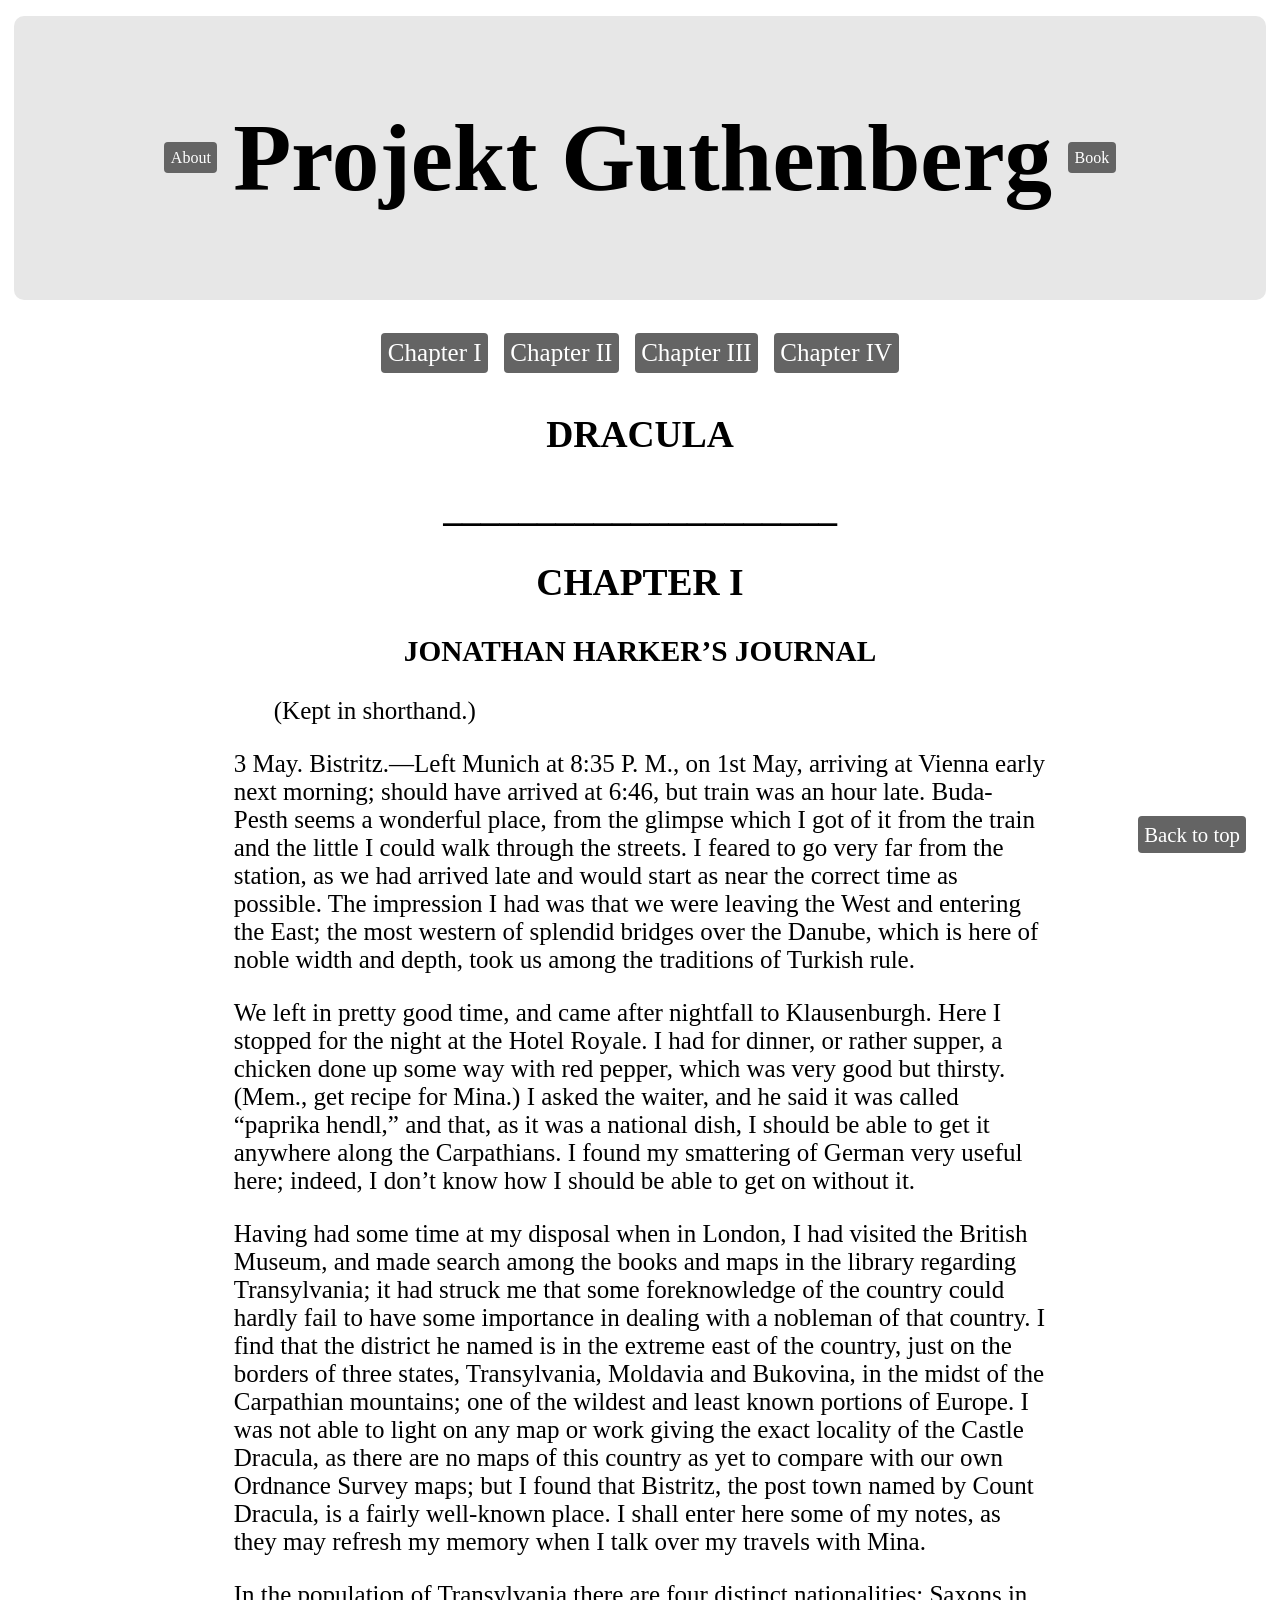
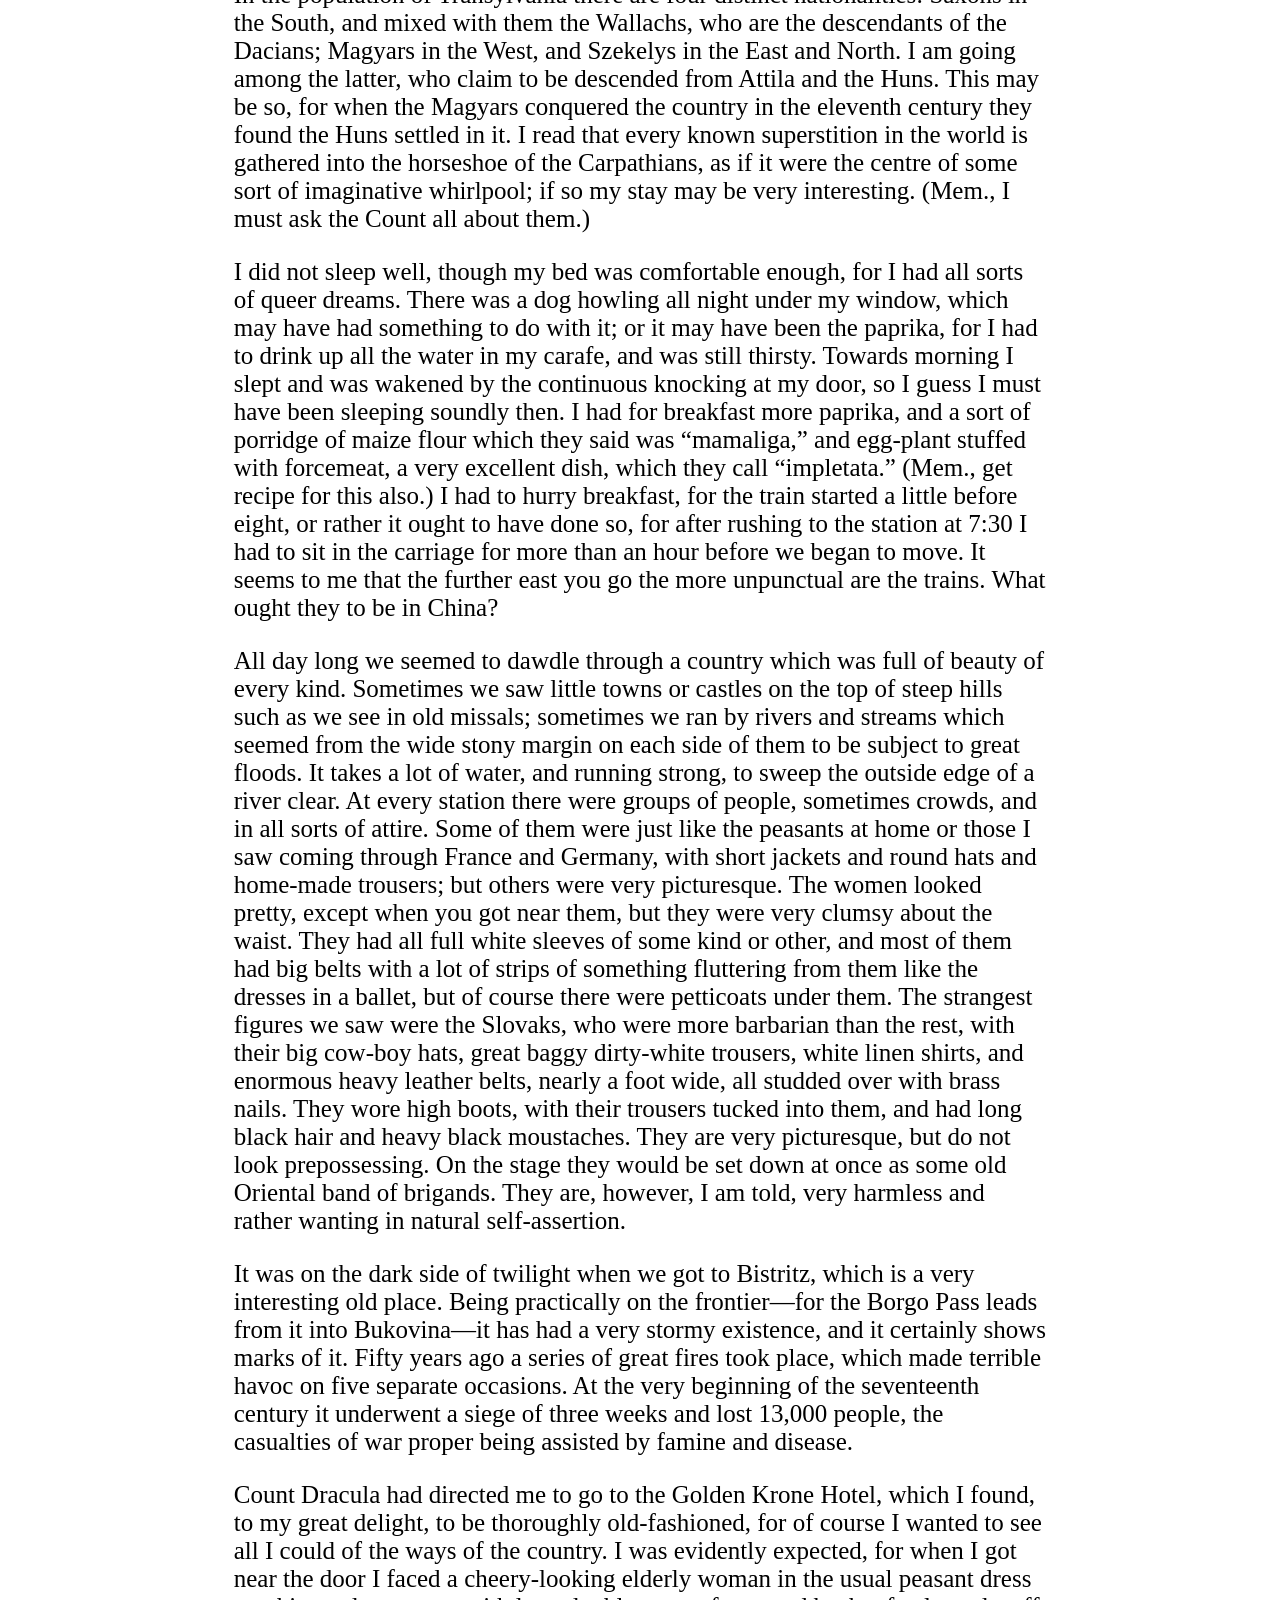
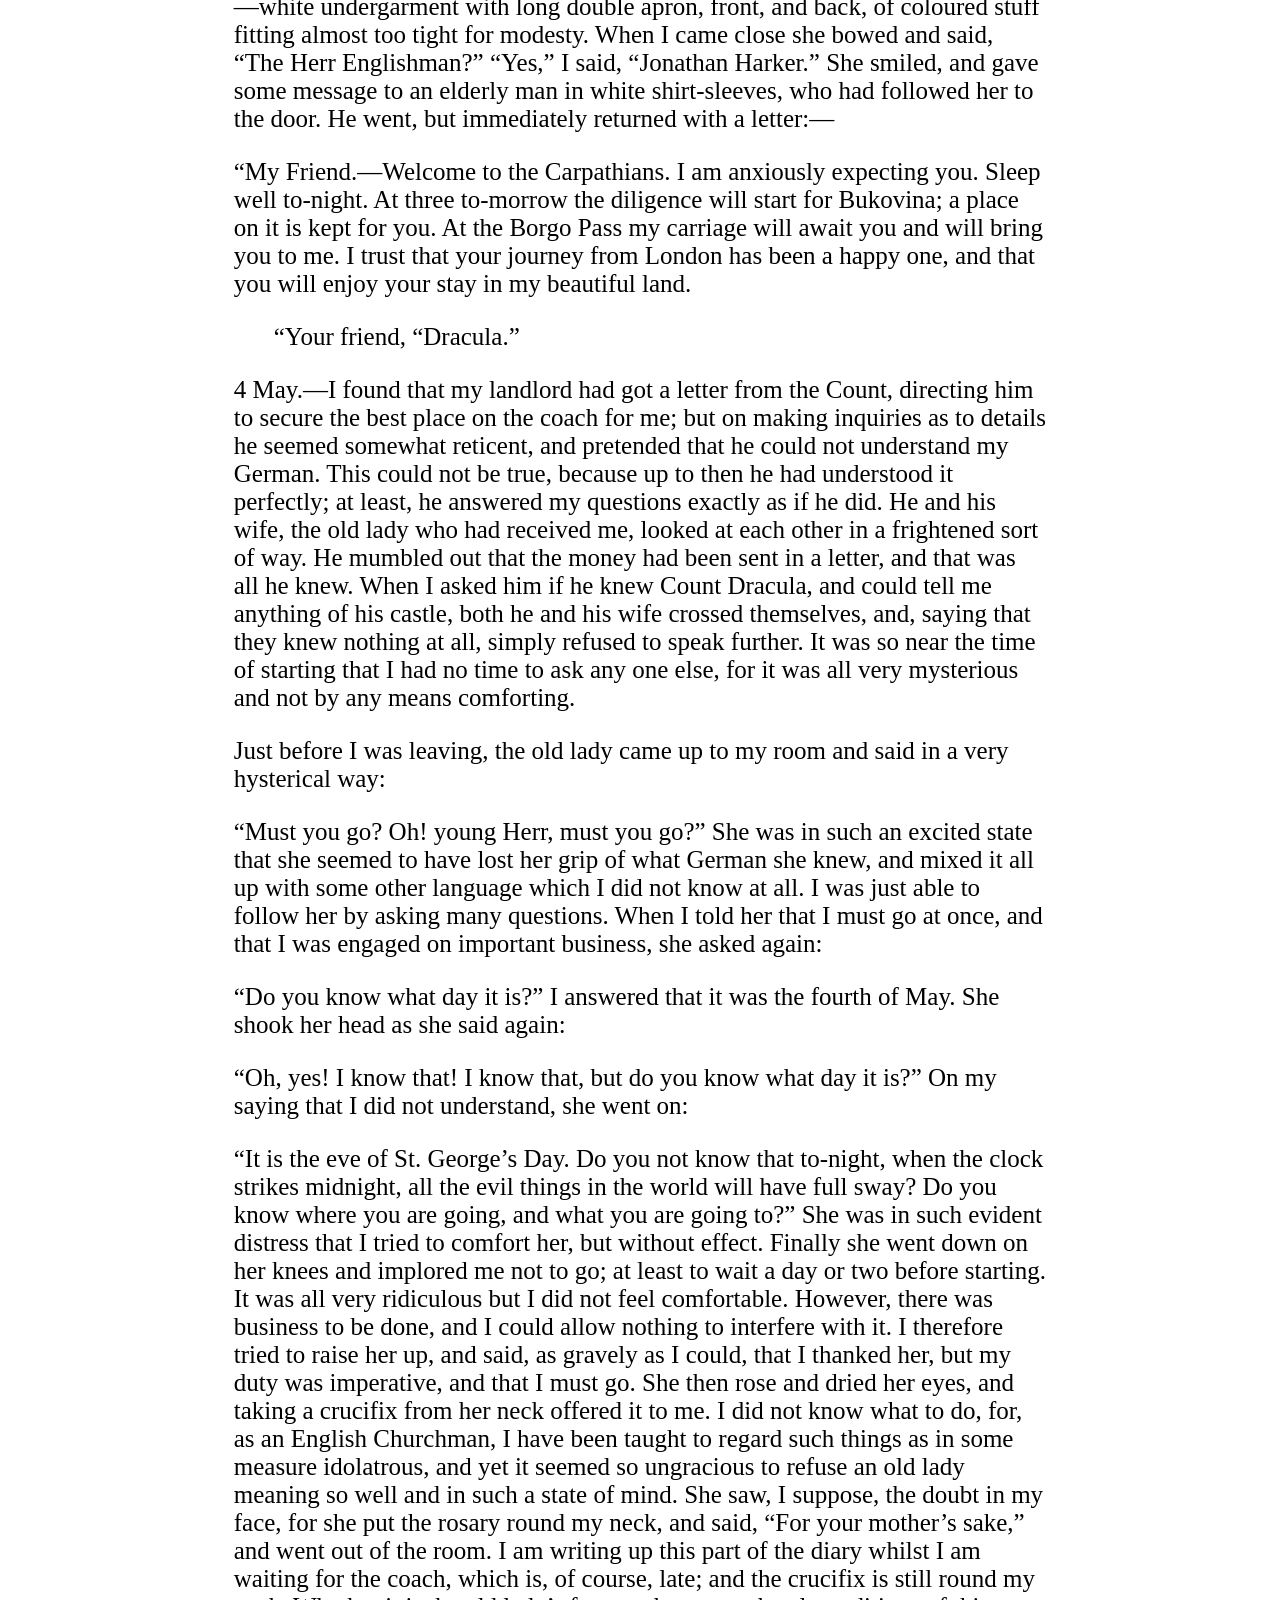
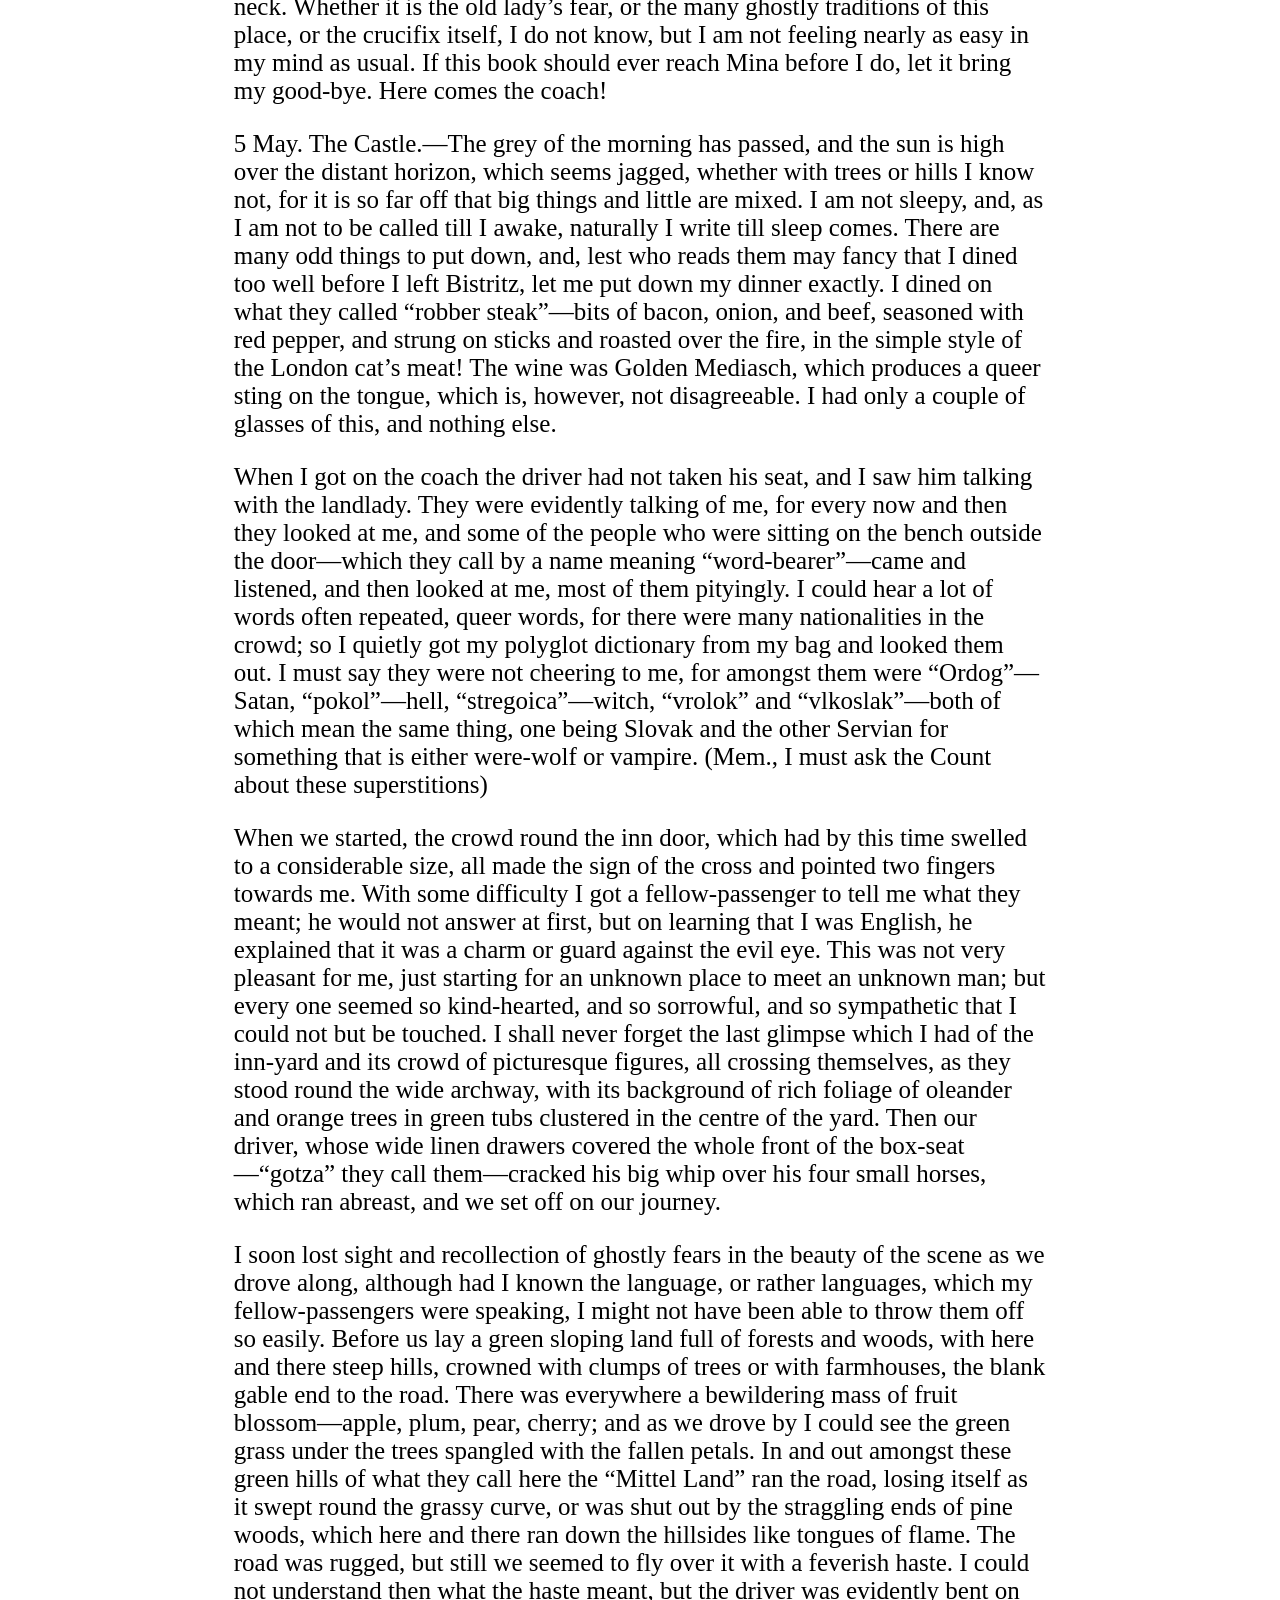
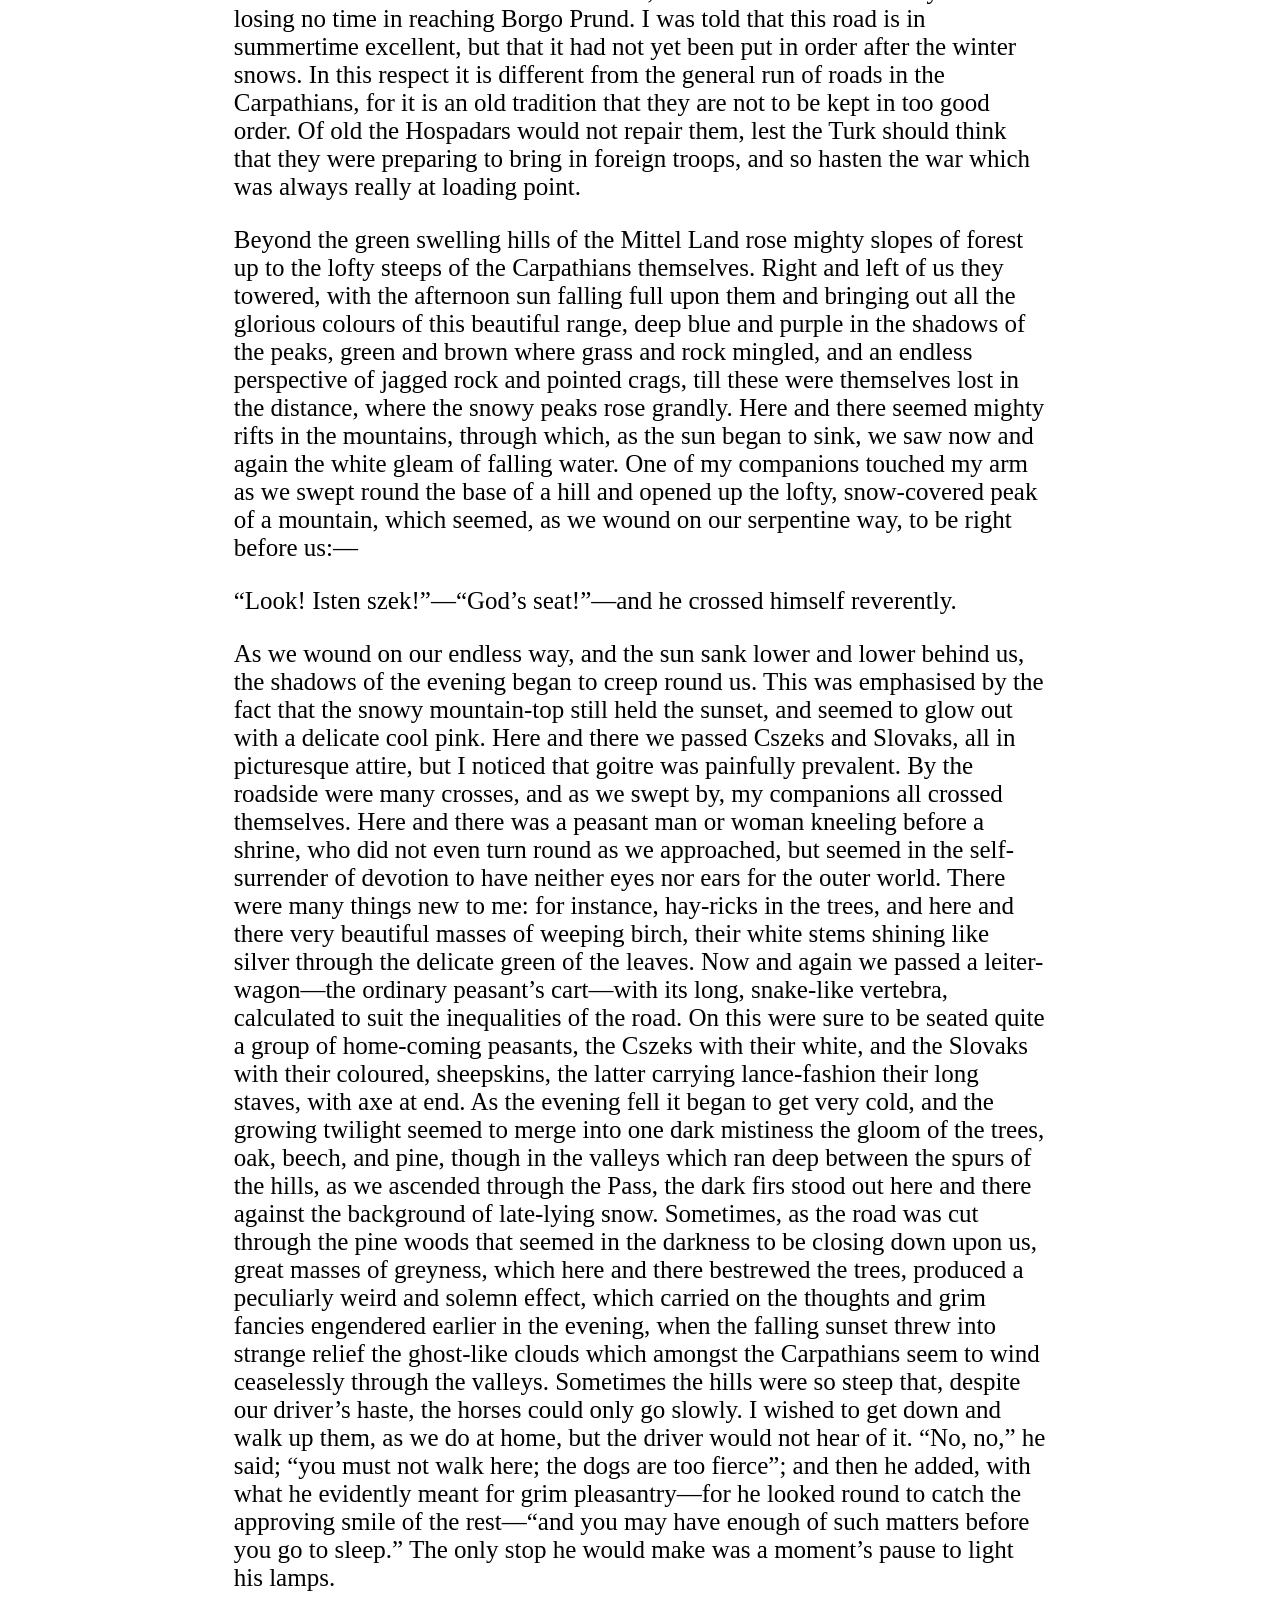
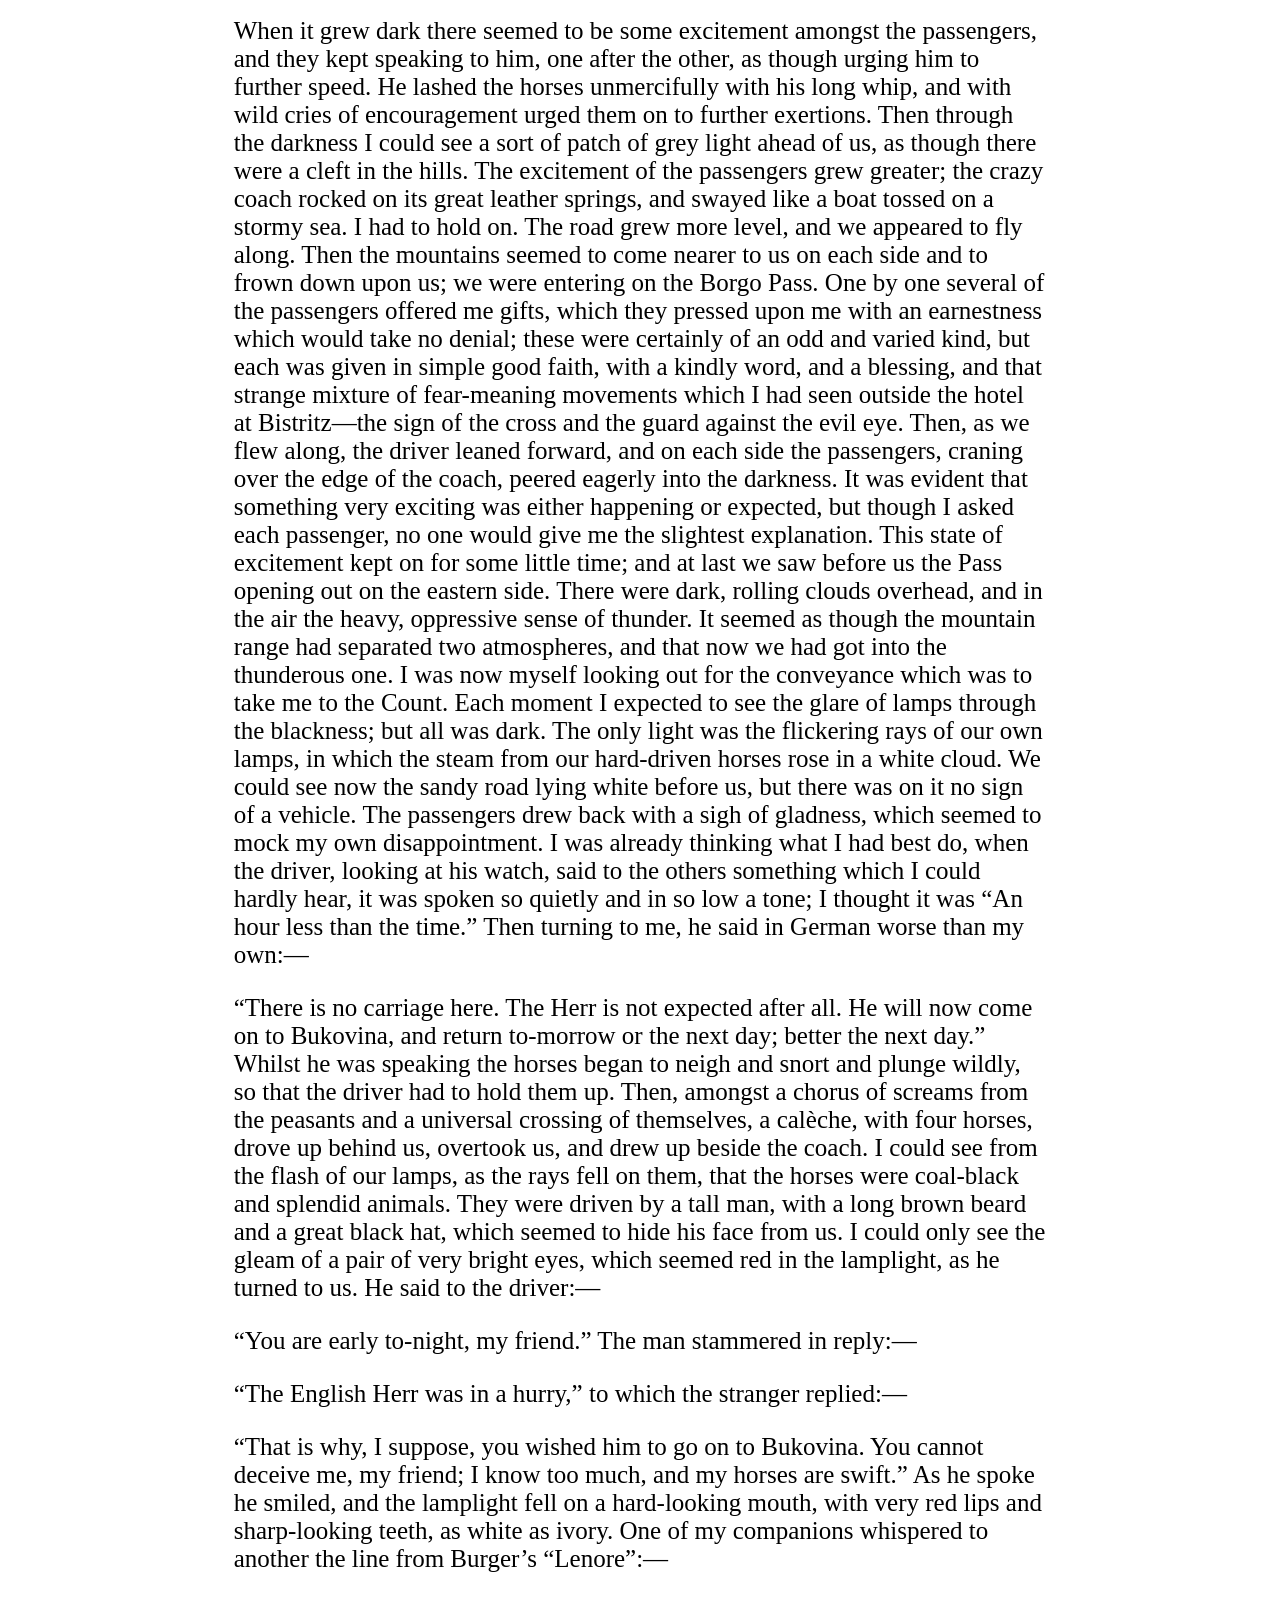
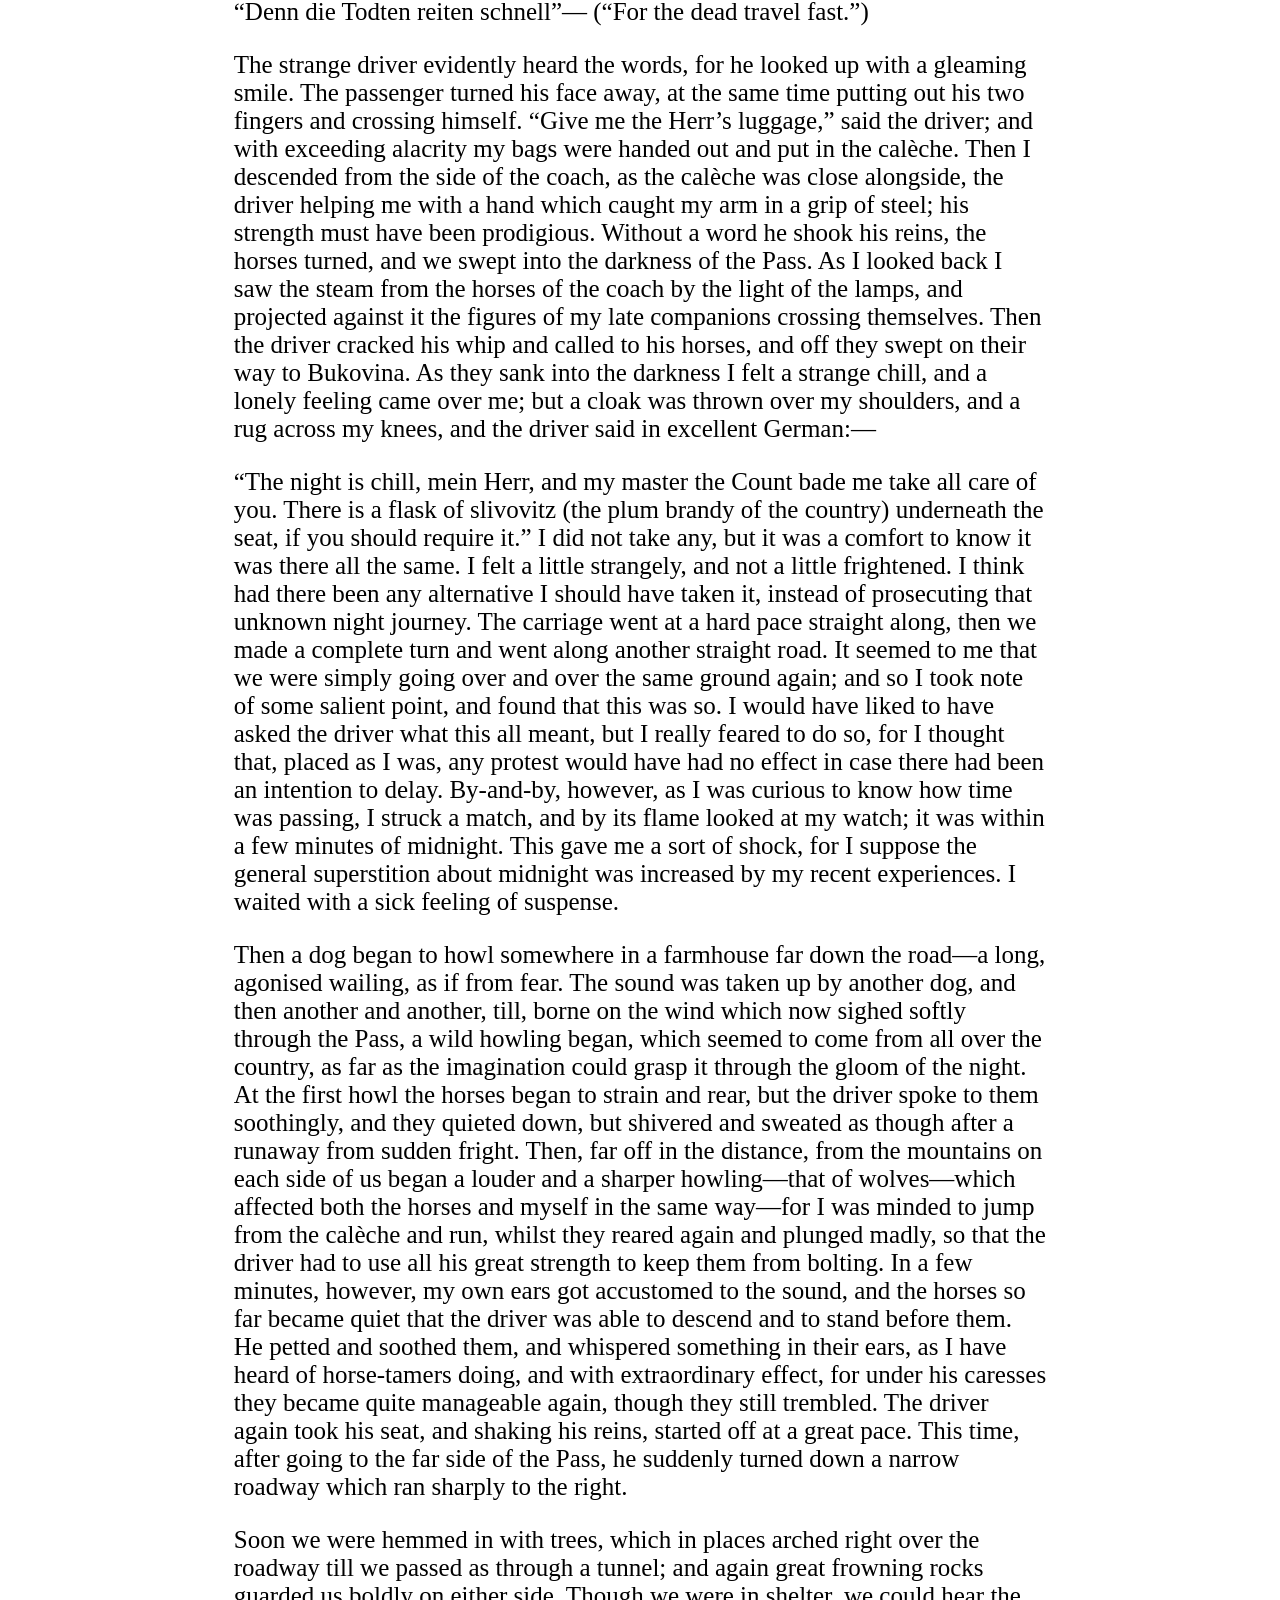
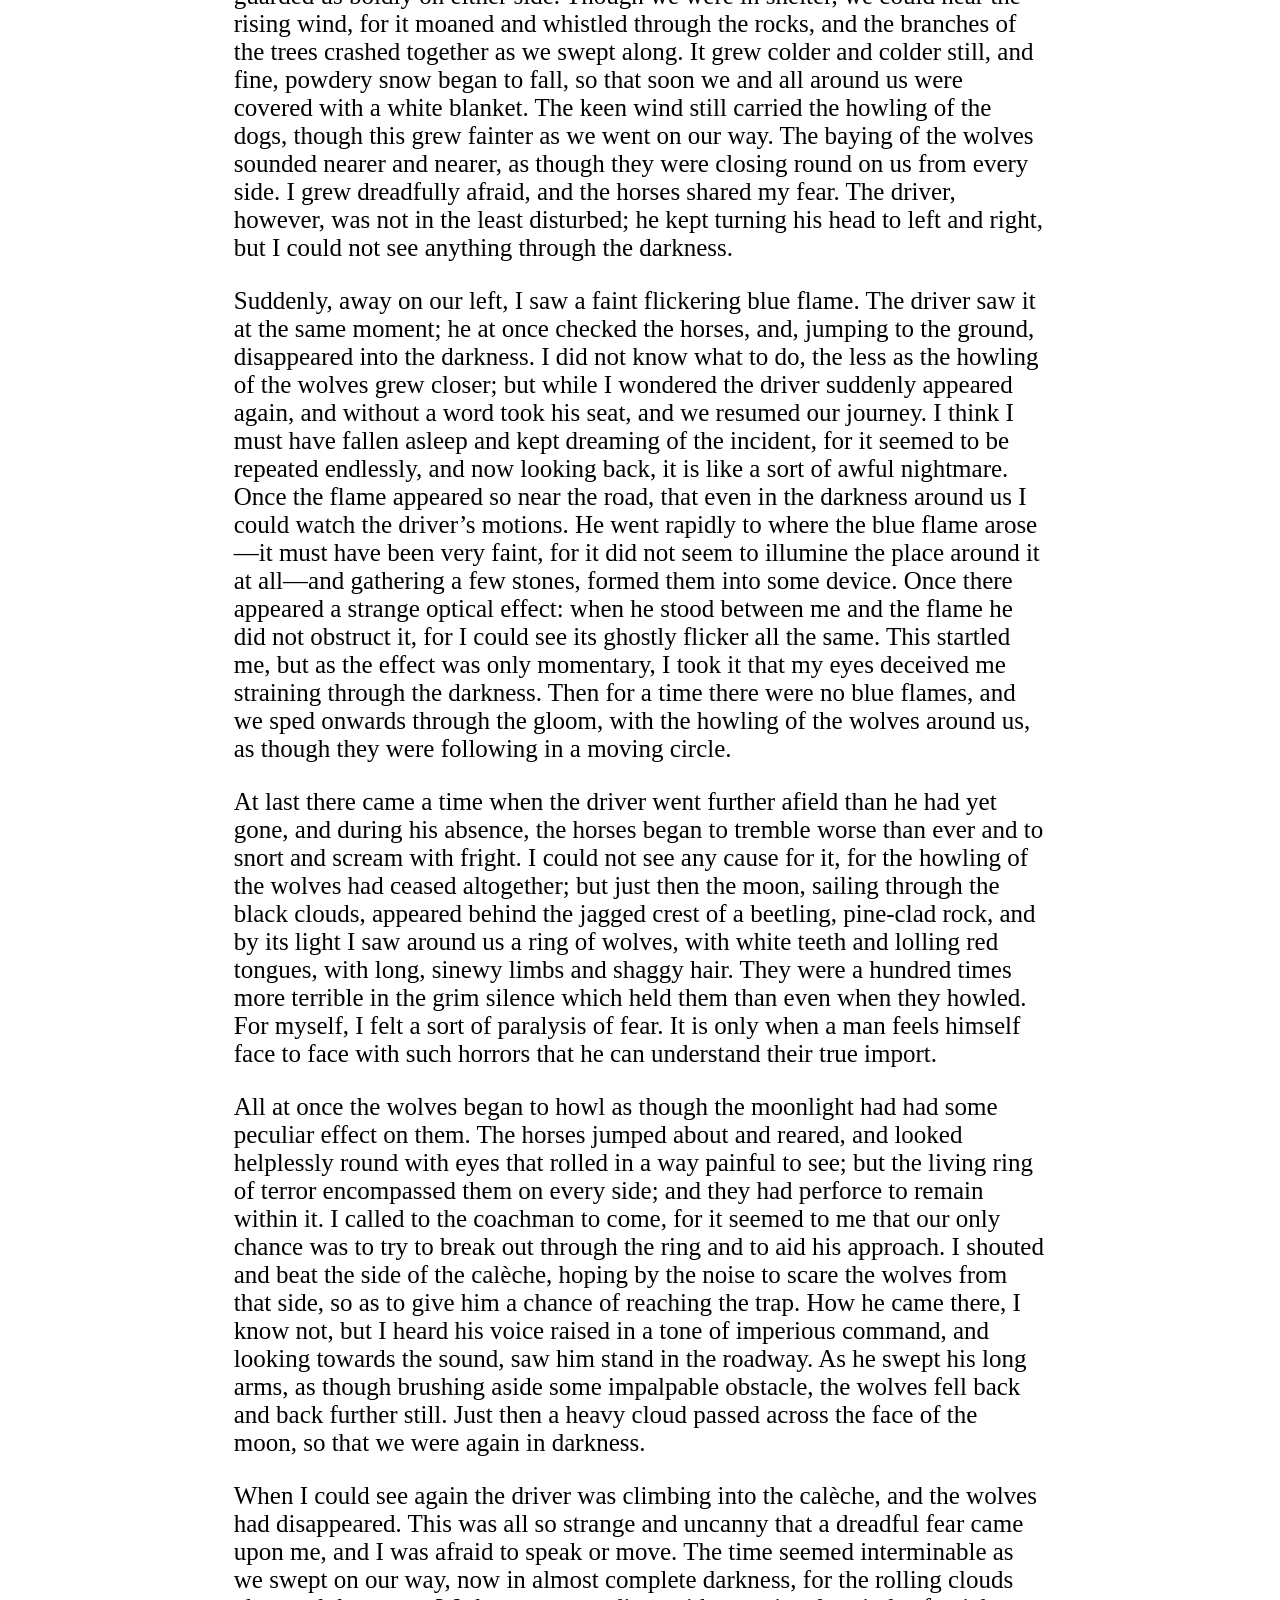
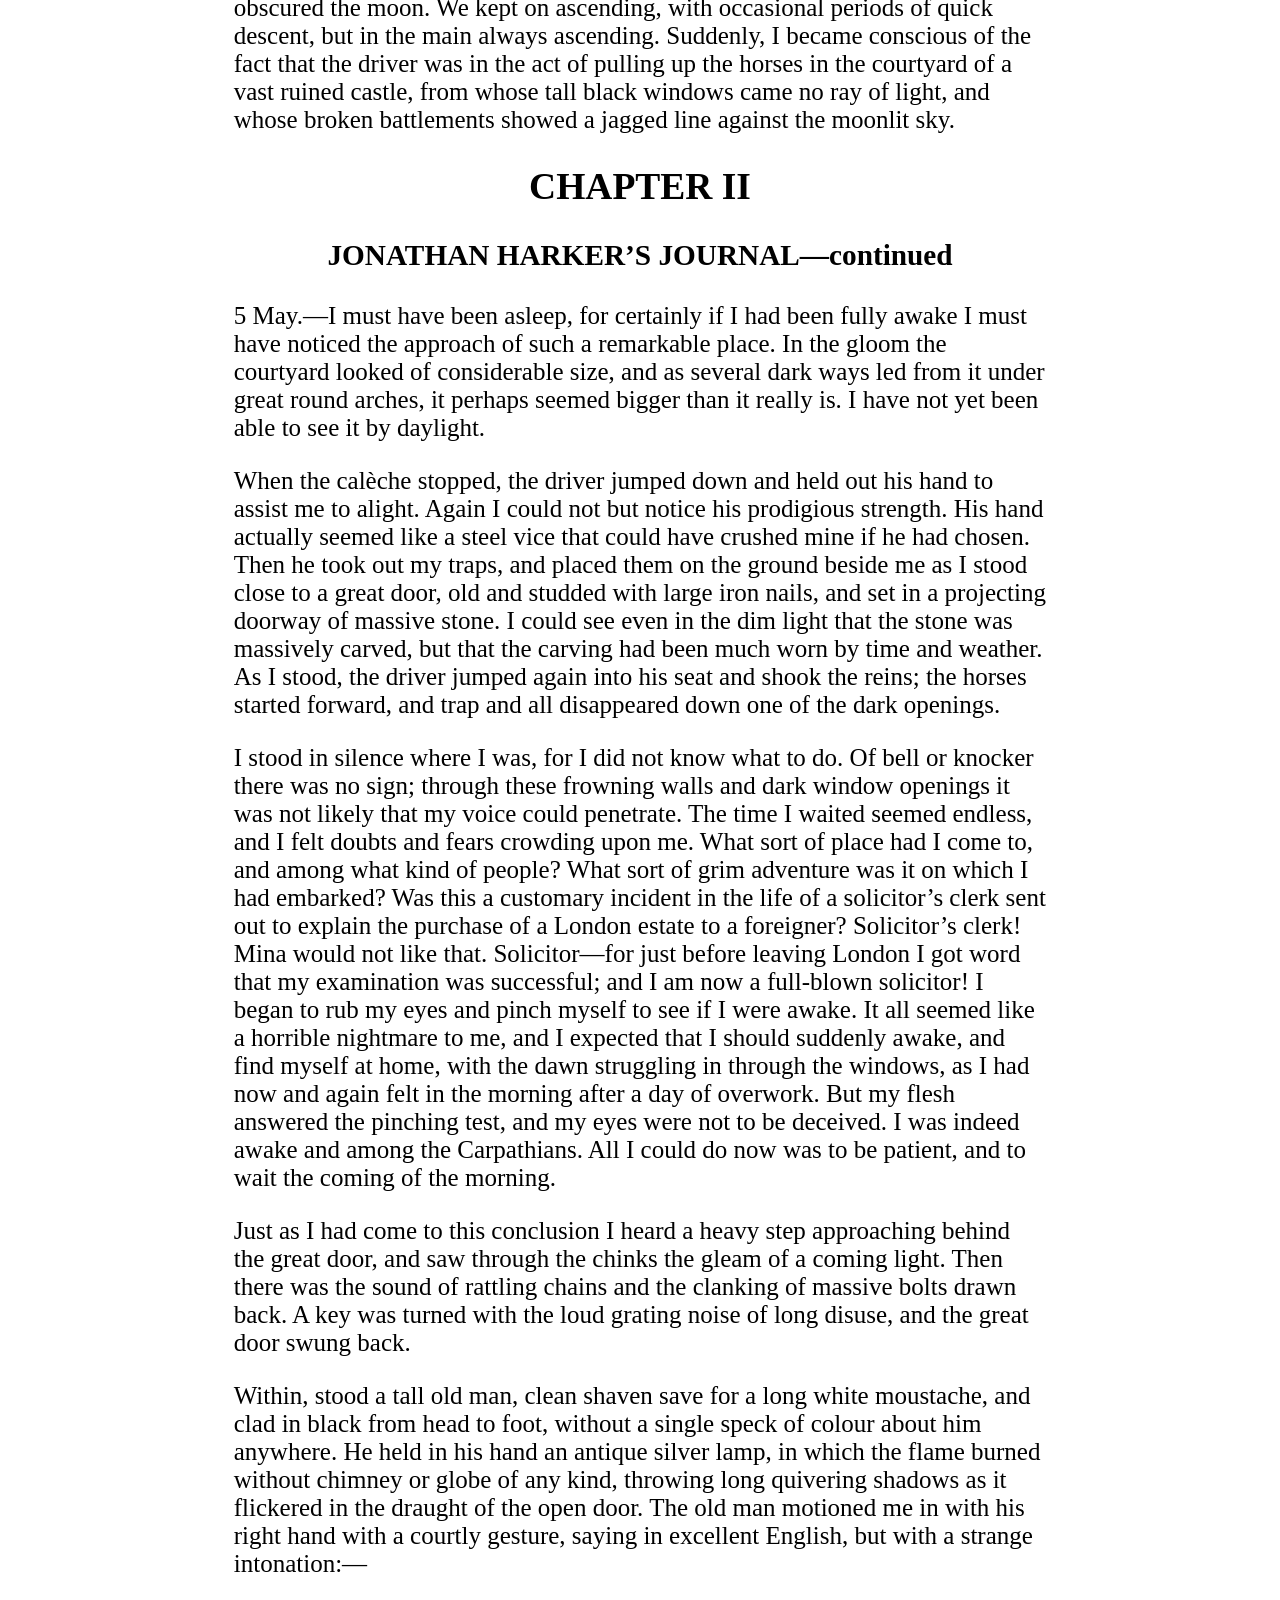
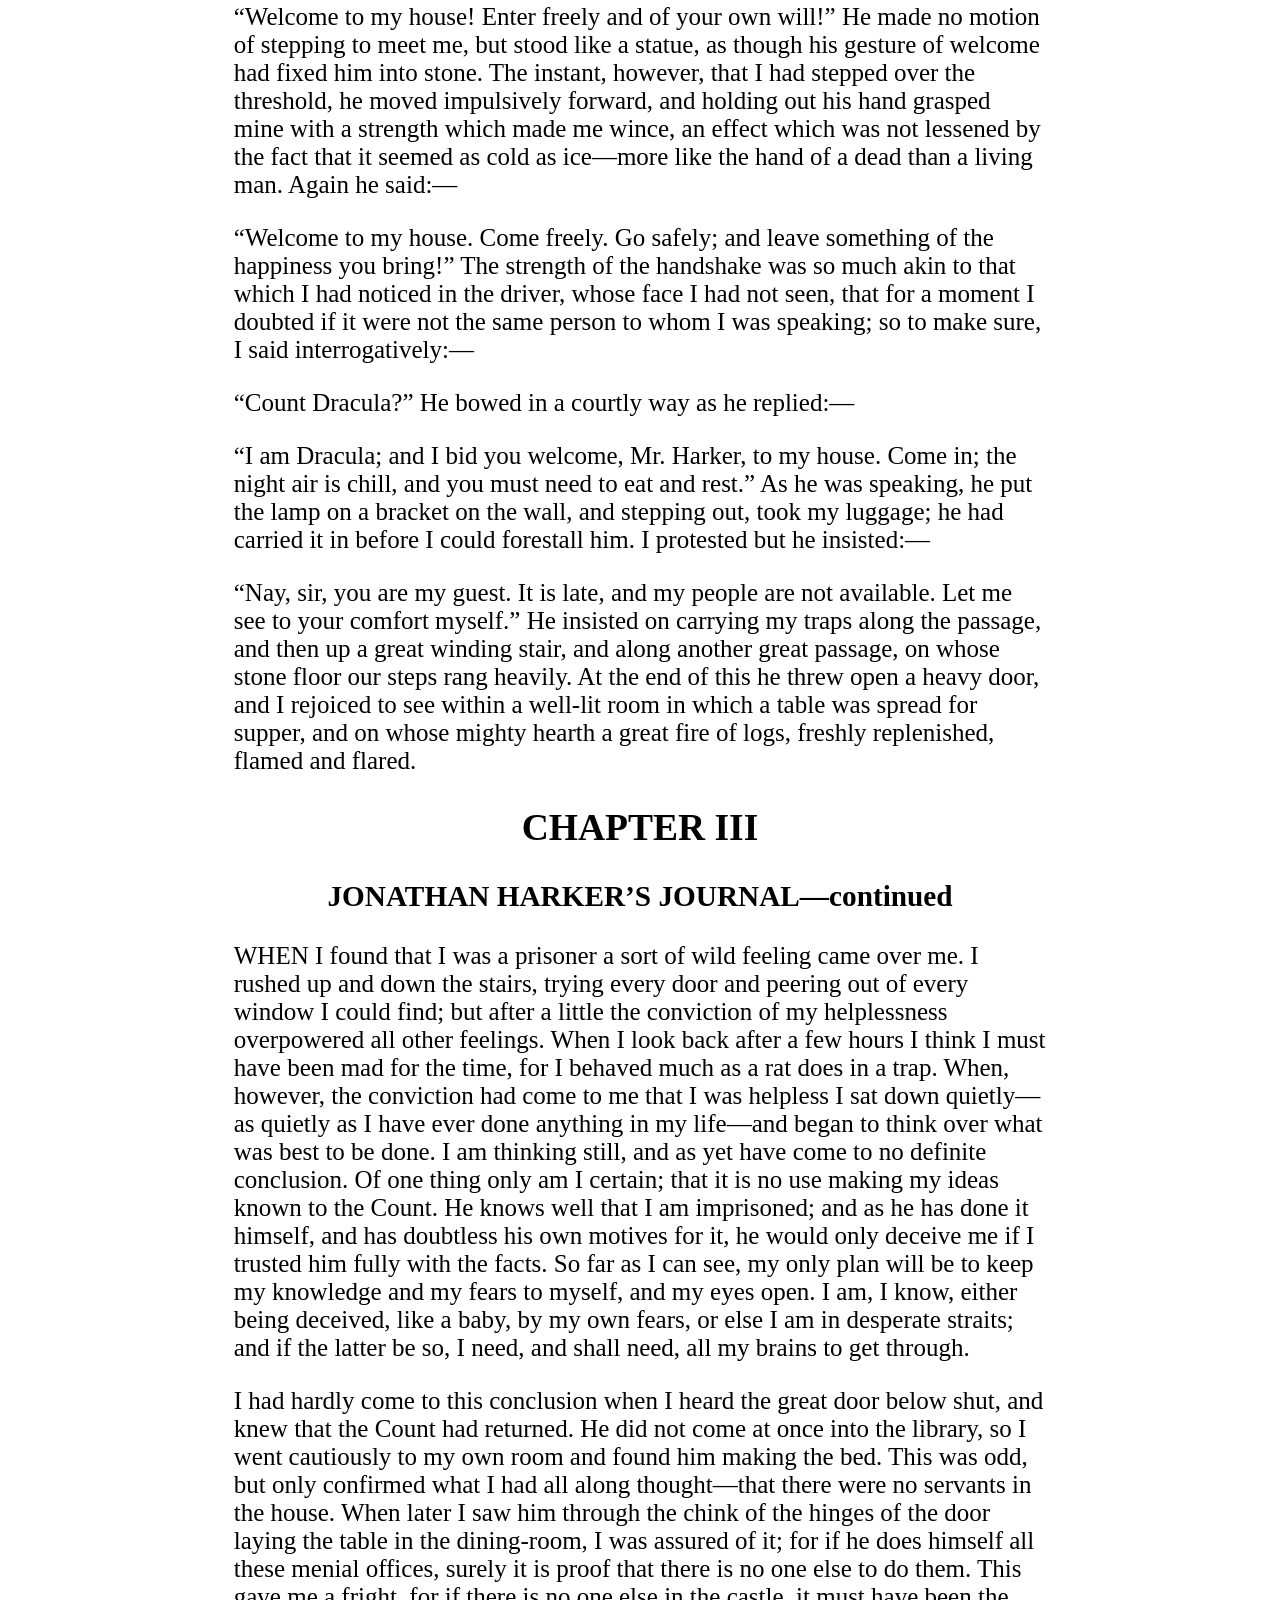
==== commit 77b24f3b: "Styling" ====
--- a/index.html
+++ b/index.html
@@ -4,7 +4,7 @@
     <meta charset="UTF-8">
     <meta name="viewport" content="width=device-width, initial-scale=1.0">
     <title>Document</title>
-    <link rel="stylesheet" href="guthenberg.css">
+    <link rel="stylesheet" href="css/guthenberg.css">
 </head>
 <body>
     <header id="Top">
@@ -158,7 +158,7 @@
             </nav>
         </footer>
         <footer>
-            <p>Detta är ett skolprojekt, ingen copyright</p>
+            <p>Detta är ett skolprojekt, ingen copyright </p>
         </footer>
 </body>
 </html>
--- a/css/guthenberg.css
+++ b/css/guthenberg.css
@@ -0,0 +1,70 @@
+html{
+    scroll-behavior: smooth;
+}
+
+body{
+     font-weight: lighter;
+}
+
+header{
+    background-color: rgb(231, 231, 231);
+    width: 99%;
+    margin-inline: auto;
+    border-radius: 10px;
+    
+}
+.footer{
+
+    position: fixed;
+    bottom: 2vh;
+    right: 2vw;
+
+    font-size: 1.3rem
+}
+
+
+
+a{
+    display: inline-block;
+    padding: 0.4rem;
+    background-color: rgb( 100, 100, 100);
+    color: #ffffff;
+    text-decoration: none; /* Removes the underline */
+    border-radius: 4px;   
+    transition: background-color 0.2s ease;
+    text-align: center;
+} 
+
+a:hover{
+    background-color: rgb(200, 200, 200);
+    border-radius: 4px;
+}
+
+nav ul {
+    display: flex;
+    justify-content: center;
+    gap: 1rem;
+    list-style: none;
+    padding: 0.5rem;
+    text-align: center;
+    align-items: center;
+}
+
+.Guthenberg{
+    font-size: 95px;
+    text-align: center;
+}
+
+.rubrikstil{
+    text-align: center;
+
+}
+
+.container{
+    max-width: 65ch;
+    margin-left: auto;
+    margin-right: auto;
+    font-size: 25px;
+
+}
+
